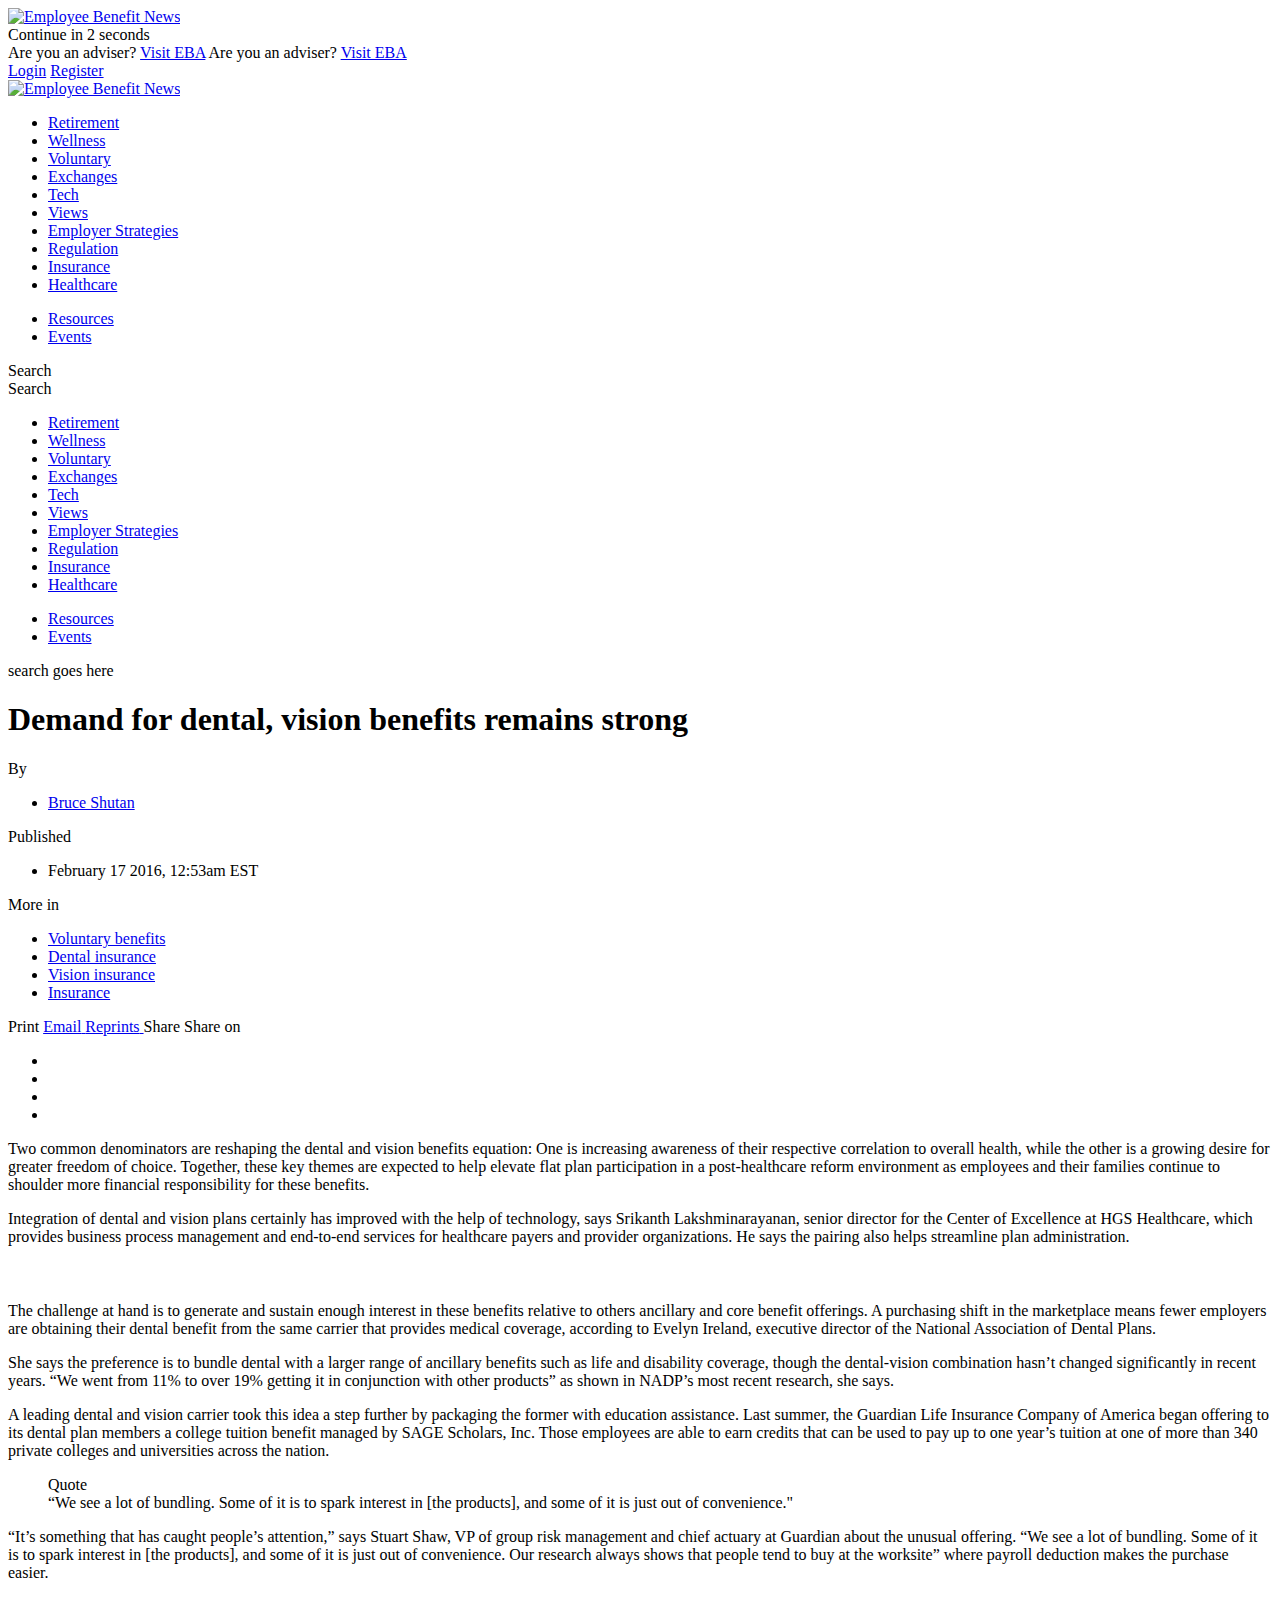
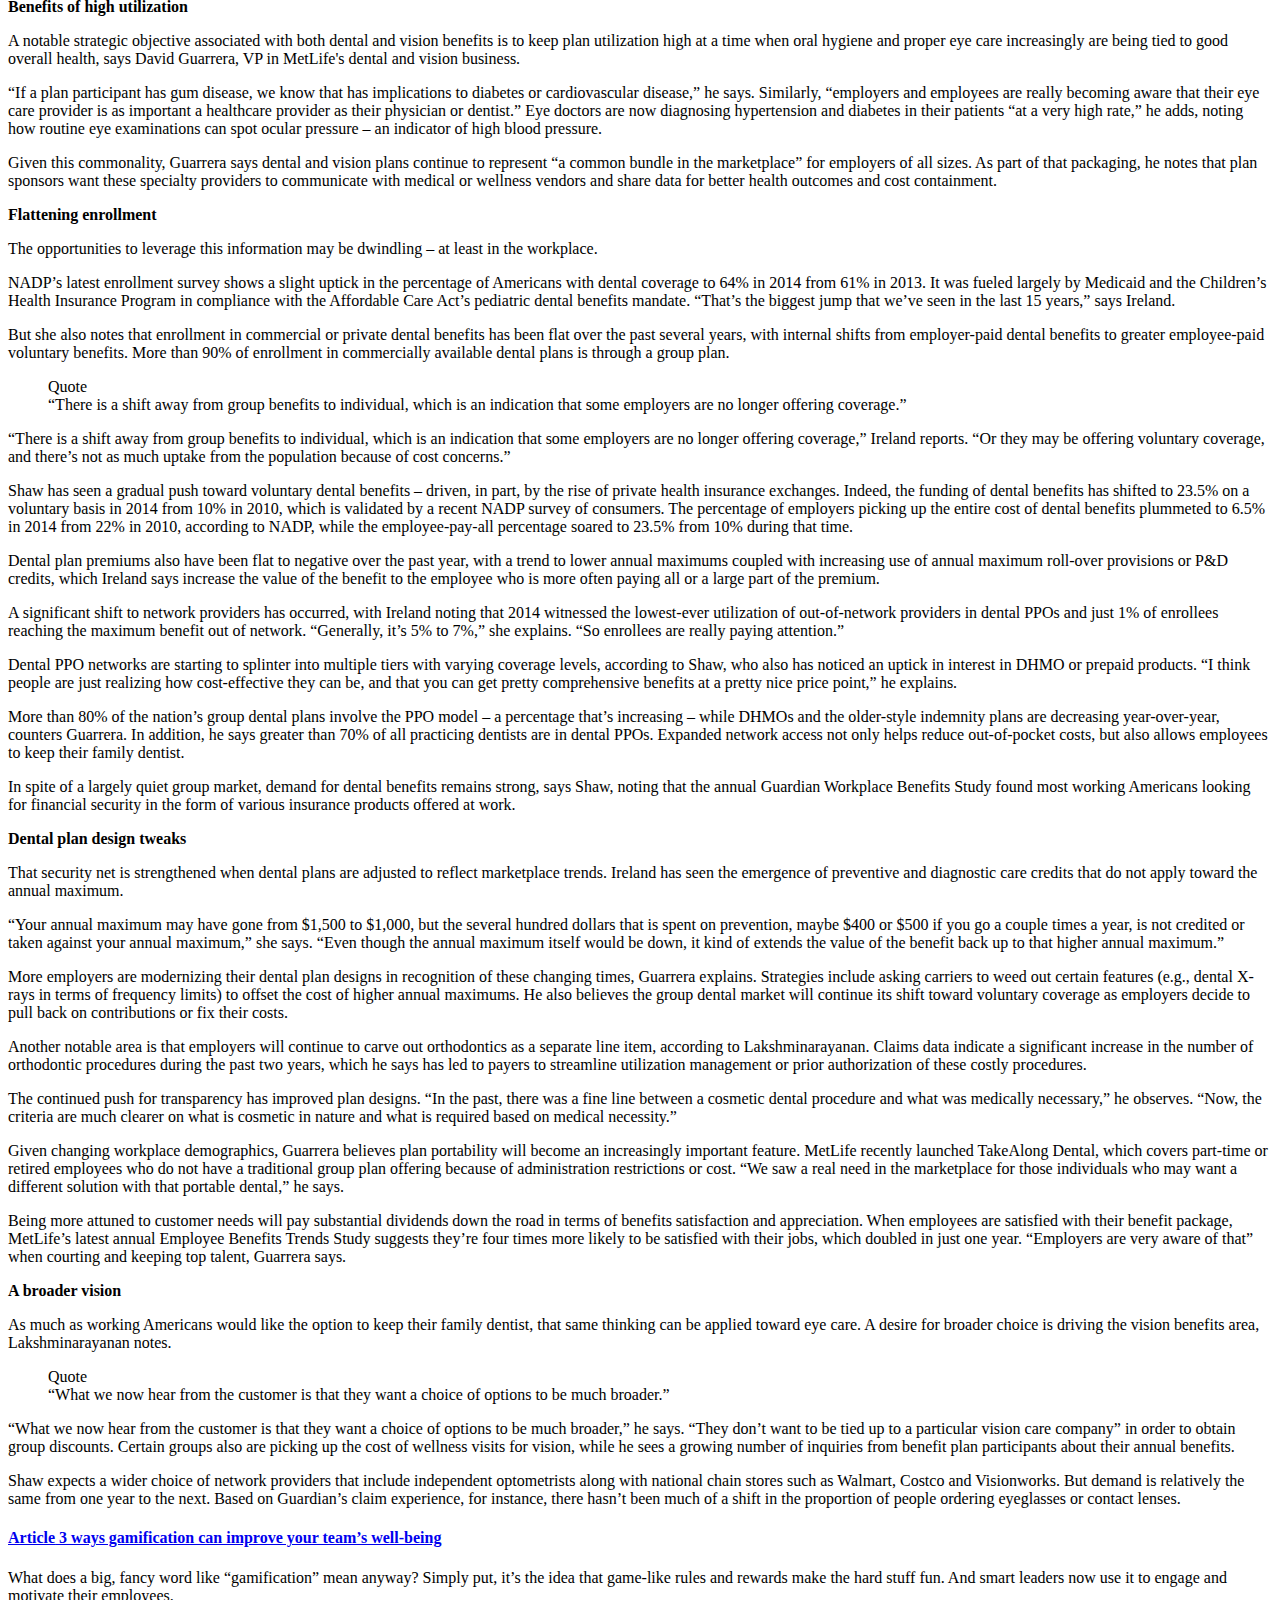
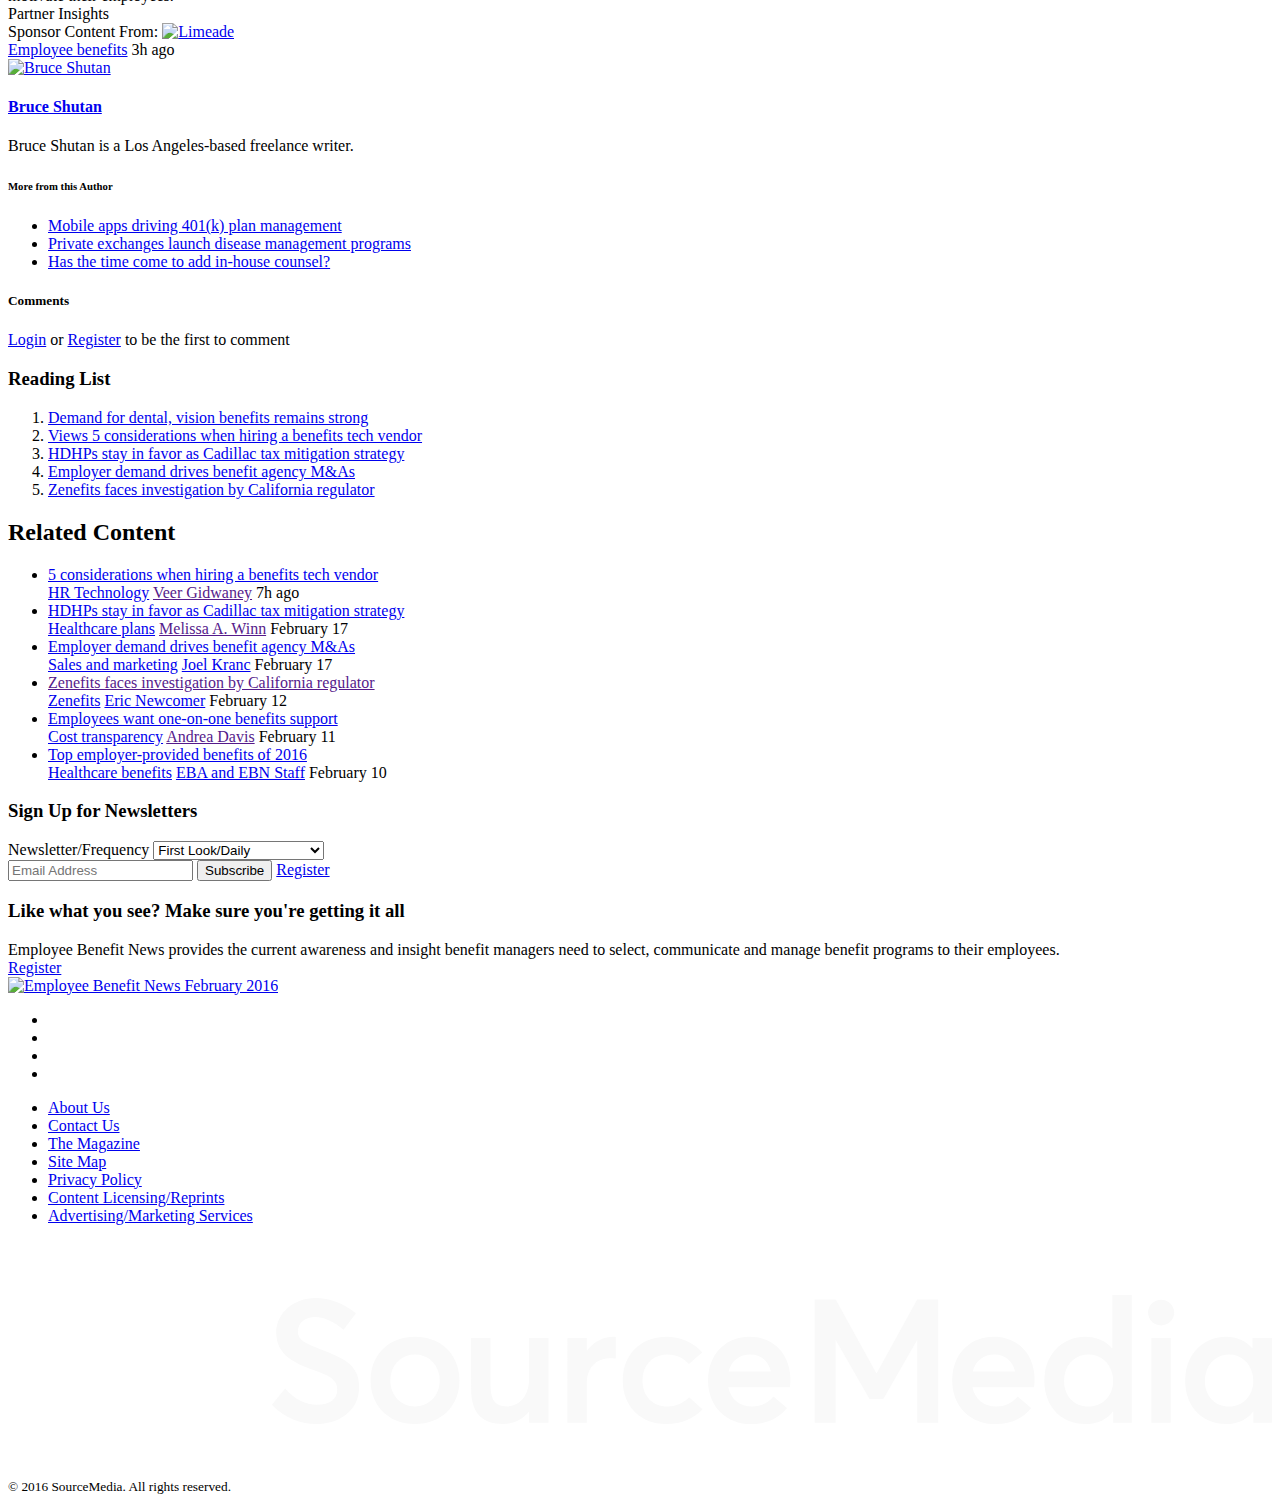
==== main.html @ 5bfadbed "First version, needs fixings" ====
<!DOCTYPE html>
<html lang="en">
    <head>
        <meta charset="UTF-8">


    <title>Demand for dental, vision benefits remains strong  | Employee Benefit News</title>



    <link rel="canonical" href="http://www.benefitnews.com/news/demand-for-dental-vision-benefits-remains-strong">



    <meta name="description" content="Even as employers increasingly shift the cost of these programs on to employees through voluntary plans, workers are seeing value in them." />



    <meta name="keywords" content="Voluntary benefits, Dental insurance, Vision insurance, Insurance" />
    <meta name="news_keywords" content="Voluntary benefits, Dental insurance, Vision insurance, Insurance" />



    <meta  http-equiv="X-UA-Compatible" content="IE=edge" />


    <meta  name="viewport" content="width=device-width, initial-scale=1" />


    <meta  property="og:site_name" content="Employee Benefit News" />


    <meta  property="fb:app_id" content="1538398496471831" />


    <meta  property="og:title" content="Demand for dental, vision benefits remains strong" />


    <meta  property="og:description" content="Even as employers increasingly shift the cost of these programs on to employees through voluntary plans, workers are seeing value in them." />


    <meta  name="storyId" content="00000152-edc4-d833-a5d7-ede5f7530000" />


    <meta  name="sailthru.title" content="Demand for dental, vision benefits remains strong" />


    <meta  name="sailthru.description" content="Even as employers increasingly shift the cost of these programs on to employees through voluntary plans, workers are seeing value in them." />


    <meta  name="sailthru.image.full" content="https://assets.sourcemedia.com/4b/da/1d627c4e414a996934ebe838579e/ebn-dental-2-17-19.png" />


    <meta  name="displaytag" content="Voluntary benefits" />


    <meta  name="sailthru.tags" content="Voluntary benefits, Dental insurance, Vision insurance, Insurance" />


    <meta  name="featured" content="0" />


    <meta  name="sailthru.date" content="2016-02-17T00:53:54.456-05:00" />


    <meta  name="sailthru.expire_date" content="2016-03-17T00:53:54.456-04:00" />


    <meta  name="contentprefix" content="Article" />


    <meta  property="og:type" content="article" />


    <meta  property="og:image" content="https://assets.sourcemedia.com/4b/da/1d627c4e414a996934ebe838579e/ebn-dental-2-17-19.png" />


    <meta  property="og:url" content="http://www.benefitnews.com/news/demand-for-dental-vision-benefits-remains-strong" />


    <meta  name="gptAdUnitPath" content="/16059533/EBNBenefitNews/Article" />


    <meta  name="sponsored" content="0" />




    <link  rel="shortcut icon" href="https://assets.sourcemedia.com/65/34/aade80374edbbd5178bf1bf6a55a/favicon-ebn-2x.png" />




    
    <link  rel="stylesheet" type="text/css" href="https://assets.sourcemedia.com/resource/assets/styles/site-ebn.min.88be3efdb0f319ea8cb0c56b8d8566da.gz.css" />

    <link rel="stylesheet" type="text/css" href="css/addendum.css" />

    
    <style  type="text/css">.more-features ul li.sponsored { min-height: 460px; }
.sponsored .feed-item { background: #FFF; }</style>





    <script  type="text/javascript" src="https://assets.sourcemedia.com/resource/assets/scripts/main.min.81ff3a2bd221b03bc8bfc72e9da7dbcb.gz.js"></script>


    <script  type="text/javascript">
/* -- Sailthru Horizon --*/
(function() {
        function loadHorizon() {
            var s = document.createElement('script');
            s.type = 'text/javascript';
            s.async = true;
            s.src = location.protocol + '//ak.sail-horizon.com/horizon/v1.js';
            var x = document.getElementsByTagName('script')[0];
            x.parentNode.insertBefore(s, x);
        }
        loadHorizon();
        var oldOnLoad = window.onload;
        window.onload = function() {
            if (typeof oldOnLoad === 'function') {
                oldOnLoad();
            }
            Sailthru.setup({
                domain: 'horizon.email.benefitnews.com',
                useStoredTags: false
            });
        };
    })();</script>


    <script  type="text/javascript">(function() {
var useSSL = 'https:' == document.location.protocol;
var src = (useSSL ? 'https:' : 'http:') + '//www.googletagservices.com/tag/js/gpt.js';
document.write('<scr' + 'ipt src="' + src + '"></scr' + 'ipt>');
})();
</script>


    <script  type="text/javascript">
    var slot_collapsed_header1 = googletag.defineSlot('/16059533/EBNBenefitNews/Article', [[728,90],[970,91],[970,90],[970,250]], 'gpt-ad-collapsed_header1')
        .addService(googletag.pubads())
        .setTargeting('pos', 'collapsed_header1');
    var slot_bigbox1 = googletag.defineSlot('/16059533/EBNBenefitNews/Article', [[300,250],[300,600]], 'gpt-ad-bigbox1')
        .addService(googletag.pubads())
        .setTargeting('pos', 'bigbox1');
    var slot_bigbox2 = googletag.defineSlot('/16059533/EBNBenefitNews/Article', [[300,250],[300,600]], 'gpt-ad-bigbox2')
        .addService(googletag.pubads())
        .setTargeting('pos', 'bigbox2');
    googletag.pubads().setTargeting('topics', ["voluntary-benefits","dental-insurance","vision-insurance","insurance"]);
    googletag.pubads().setTargeting('storyID', '00000152-edc4-d833-a5d7-ede5f7530000');
    googletag.pubads().enableAsyncRendering();
    googletag.pubads().enableSingleRequest();
    googletag.enableServices();
</script>


    <script  type="text/javascript">(function(i,s,o,g,r,a,m){i['GoogleAnalyticsObject']=r;i[r]=i[r]||function(){
(i[r].q=i[r].q||[]).push(arguments)},i[r].l=1*new Date();a=s.createElement(o),
m=s.getElementsByTagName(o)[0];a.async=1;a.src=g;m.parentNode.insertBefore(a,m)
})(window,document,'script','//www.google-analytics.com/analytics.js','ga');
ga('create', 'UA-219761-37', 'benefitnews.com')</script>


    <script  type="text/javascript">
var dimension1 = "Bruce Shutan";

var dimension3 = "non-registered-user";

var dimension5 = "FreeWithReg";

var dimension8 = "20";

var dimension9 = "20160217";

var dimension10 = "Voluntary benefits, Dental insurance, Vision insurance, Insurance";

var dimension14 = "1770";

var dimension15 = "Article";

var dimension17 = "Voluntary benefits, Dental insurance, Vision insurance, Insurance";

var dimension20 = "Landing/Clicked";
</script>


    <script  type="text/javascript">$( document ).ready(function() {
    $.getScript( "https://assets.sourcemedia.com/9f/2f/3320f2b54165826a175988977bac/trunk8.js", function() {
        $('.sponsored > .feed-item > .item-body').trunk8({
  			lines: 4,
            side: "right",
            splitOn: " ",
            tooltip: false
		});
	});

	function GetIEVersion() {
      var sAgent = window.navigator.userAgent;
      var Idx = sAgent.indexOf("MSIE");
      if (Idx > 0)
        return parseInt(sAgent.substring(Idx+ 5, sAgent.indexOf(".", Idx)));
      else if (!!navigator.userAgent.match(/Trident\/7\./)) 
        return 11;
      else
        return 0;
    }
	if (GetIEVersion() < 11 && GetIEVersion() !== 0) {
	   	$('<div style="width:80%;text-align:center;font-weight:bold;font-size:1.4em;margin: 20px auto;padding:">Employee Benefit News now only supports Internet Explorer 11 and above. <br/>Please upgrade your browser.<br/> Learn more: <a style="white-space:nowrap;" href="https://www.microsoft.com/en-us/WindowsForBusiness/End-of-IE-support">https://www.microsoft.com/en-us/WindowsForBusiness/End-of-IE-support</a></div>').insertBefore('.site-header-wrapper');
	}
});</script>



    </head>
    <body class="ebn">

        
            <div class="floating-sheet  sm-welcome-ad"
    data-sm-floating-sheet
    data-sm-floating-sheet-options='{"preloaded":true}'>
    <div class="floating-sheet-header">
        <div class="floating-sheet-title">
            
                <a  href="/" data-cms-ai="0">
<img  alt="Employee Benefit News" src="https://assets.sourcemedia.com/34/53/56f3eb084b8093c558eae440c6ab/ebn.png" />

    

</a>
            
        </div>
        
            <div class="floating-sheet-button--alt" data-countdown="2" data-sm-welcome-ad>
                <span class="text">Continue in <span class="duration">2</span> seconds</span>
                
            </div>
        
    </div>

    <div class="floating-sheet-content">
        
            <div
    
    class="sm-advertisement"
    data-sm-google-ad
    data-sm-google-ad-options='{
        "id":"gpt-ad-welcomead",
        "position":"welcomead",
        "sizes":"[[640,480]]",
        "deferRendering":true
        , "suppressAddSlot":true
    }'>
</div>

        
    </div>
</div>

        

        
    
<div class="site-header-wrapper-spacer">
<div class="site-header-wrapper"
	data-sm-site-header
	data-sm-site-header-options='{"dropdownLabel":"All Sections"}'
	>

    <div class="site-header-ad-wrapper">
        <div class="ad"><div id="gpt-ad-collapsed_header1">
    <script type="text/javascript">
        googletag.cmd.push(function() {
            googletag.display('gpt-ad-collapsed_header1');
        });
    </script>
</div>
</div>
    </div>

	<div class="site-header-tophat">
		<div class="tophat-registration-wrapper sm-two-col-flex">
			<div class="sm-col-left">
				<span class="tophat-cta-text tophat-cta-text--long">Are you an adviser? <a href="http://www.employeebenefitadviser.com" target="_blank" data-cms-ai="0">Visit EBA</a></span>

				<span class="tophat-cta-text tophat-cta-text--short">Are you an adviser? <a href="http://www.employeebenefitadviser.com" target="_blank" data-cms-ai="0">Visit EBA</a></span>

			</div>

			
				<div class="sm-col-right">
				
    
        <a  href="#" title="Login" data-sm-user-login data-sm-user-login-content-url="https://www.benefitnews.com/auth/login" data-cms-ai="0">Login</a>
    




    <a  href="#" title="Register" data-sm-user-register data-sm-user-register-content-url="https://www.benefitnews.com/auth/register" data-cms-ai="0">Register</a>


				</div>
			
		</div>
	</div>

	<div class="site-header">
		<div class="site-header-btn site-header-btn--menu" data-action-state="open">
			<i class="icon"></i>
		</div>

		
		<div class="site-header-logo">
			<a  href="/" data-cms-ai="0">
<img  src="https://assets.sourcemedia.com/34/53/56f3eb084b8093c558eae440c6ab/ebn.png" alt="Employee Benefit News" />

    

</a>
		</div>
		

		<div class="site-header-nav site-header-nav--noflex">
			
				
<ul class="list header-nav-list header-nav-list--primary">
	
		<li><a  href="//www.benefitnews.com/retirement" data-cms-ai="0">Retirement</a></li>
	
		<li><a  href="//www.benefitnews.com/wellness" data-cms-ai="0">Wellness</a></li>
	
		<li><a  href="//www.benefitnews.com/voluntary" data-cms-ai="0">Voluntary</a></li>
	
		<li><a  href="//www.benefitnews.com/exchanges" data-cms-ai="0">Exchanges</a></li>
	
		<li><a  href="//www.benefitnews.com/technology" data-cms-ai="0">Tech</a></li>
	
		<li><a  href="//www.benefitnews.com/opinion" data-cms-ai="0">Views</a></li>
	
		<li><a  href="//www.benefitnews.com/employer-strategies" data-cms-ai="0">Employer Strategies</a></li>
	
		<li><a  href="//www.benefitnews.com/regulation" data-cms-ai="0">Regulation</a></li>
	
		<li><a  href="//www.benefitnews.com/insurance" data-cms-ai="0">Insurance</a></li>
	
		<li><a  href="//www.benefitnews.com/healthcare" data-cms-ai="0">Healthcare</a></li>
	
</ul>

			

			
				
<ul class="list header-nav-list header-nav-list--secondary">
	
		<li><a  href="//www.benefitnews.com/resources" data-cms-ai="0">Resources</a></li>
	
		<li><a  href="//www.benefitnews.com/events" data-cms-ai="0">Events</a></li>
	
</ul>

			
		</div>

		
            <div class="site-header-btn site-header-btn--search"
    data-sm-content-teaser
    data-sm-content-teaser-options='{
        "title":"&lt;img src=&#x27;https://assets.sourcemedia.com/34/53/56f3eb084b8093c558eae440c6ab/ebn.png&#x27; /&gt;",
        "target":"_dom",
        "contentUrl":"//www.benefitnews.com/search?_viewType=searchInput"
    }'>
    <i class="icon-search"></i>
    <span class="label">Search</span>
</div>

        

		
	</div>

	<div class="site-header-overlay site-header-overlay--nav" data-toggle-state="off">
		<div class="nav-overlay-btn--search">
			<div class="site-header-btn site-header-btn--search"
    data-sm-content-teaser
    data-sm-content-teaser-options='{
        "title":"&lt;img src=&#x27;https://assets.sourcemedia.com/34/53/56f3eb084b8093c558eae440c6ab/ebn.png&#x27; /&gt;",
        "target":"_dom",
        "contentUrl":"//www.benefitnews.com/search?_viewType=searchInput"
    }'>
    <i class="icon-search"></i>
    <span class="label">Search</span>
</div>

		</div>

		
			
<ul class="list header-nav-list header-nav-list--primary">
	
		<li><a  href="//www.benefitnews.com/retirement" data-cms-ai="0">Retirement</a></li>
	
		<li><a  href="//www.benefitnews.com/wellness" data-cms-ai="0">Wellness</a></li>
	
		<li><a  href="//www.benefitnews.com/voluntary" data-cms-ai="0">Voluntary</a></li>
	
		<li><a  href="//www.benefitnews.com/exchanges" data-cms-ai="0">Exchanges</a></li>
	
		<li><a  href="//www.benefitnews.com/technology" data-cms-ai="0">Tech</a></li>
	
		<li><a  href="//www.benefitnews.com/opinion" data-cms-ai="0">Views</a></li>
	
		<li><a  href="//www.benefitnews.com/employer-strategies" data-cms-ai="0">Employer Strategies</a></li>
	
		<li><a  href="//www.benefitnews.com/regulation" data-cms-ai="0">Regulation</a></li>
	
		<li><a  href="//www.benefitnews.com/insurance" data-cms-ai="0">Insurance</a></li>
	
		<li><a  href="//www.benefitnews.com/healthcare" data-cms-ai="0">Healthcare</a></li>
	
</ul>

		

		
			
<ul class="list header-nav-list header-nav-list--secondary">
	
		<li><a  href="//www.benefitnews.com/resources" data-cms-ai="0">Resources</a></li>
	
		<li><a  href="//www.benefitnews.com/events" data-cms-ai="0">Events</a></li>
	
</ul>

		
	</div>

	<div class="site-header-overlay site-header-overlay--search" data-toggle-state"off">
		search goes here
	</div>
</div>
</div>




    <div  class="article-page">
	
        
<div class="wrapper skin-light-background"  data-content-type="article">
	<div class="bsp-container">

	

	<div class="bsp-row sm-flexbox">

		<div class="bsp-column-flex sm-column-flex">
			
				<article class="bsp-container" data-sm-article>

	
		<header>
	
		<div class="bsp-page-title-wrapper">
	<h1 class="bsp-page-title title-small">
		
		Demand for dental, vision benefits remains strong
	</h1>
</div>
	
</header>
	

	<div class="bsp-row">

		<div class="article-first">
			
				
    
		<div class="bsp-tags">
    <div class="bsp-tag-list-title">By</div>
    <ul class="bsp-tag-list">
        
            <li><a class="bsp-tag" href="//www.benefitnews.com/author/bruce-shutan" data-cms-ai="0">Bruce Shutan</a></li>
        
    </ul>
</div>

	
		<div class="bsp-tags">
    <div class="bsp-tag-list-title">Published</div>
    <ul class="bsp-tag-list">
        
            <li>February 17 2016, 12:53am EST</li>
        
    </ul>
</div>

	
		<div class="bsp-tags">
    <div class="bsp-tag-list-title">More in</div>
    <ul class="bsp-tag-list">
        
            <li><a class="bsp-tag" href="/tag/voluntary-benefits" data-cms-ai="0">Voluntary benefits</a></li>
        
            <li><a class="bsp-tag" href="/tag/dental-insurance" data-cms-ai="0">Dental insurance</a></li>
        
            <li><a class="bsp-tag" href="/tag/vision-insurance" data-cms-ai="0">Vision insurance</a></li>
        
            <li><a class="bsp-tag" href="/tag/insurance" data-cms-ai="0">Insurance</a></li>
        
    </ul>
</div>

	

			
		</div>

		<div class="article-body">
			
				<div class="action-bar action-bar-size--large">
    
        <a
    
     
    class="action action-size--large"
    data-sm-action-print data-cms-ai="0">
    <i class="icon icon-print"></i>
    <span class="label">Print</span>
    
</a>

    
        <a
    href="mailto:?subject=Demand%20for%20dental%2C%20vision%20benefits%20remains%20strong&amp;body=Even%20as%20employers%20increasingly%20shift%20the%20cost%20of%20these%20programs%20on%20to%20employees%20through%20voluntary%20plans%2C%20workers%20are%20seeing%20value%20in%20them.%0A%0Ahttp://www.benefitnews.com/news/demand-for-dental-vision-benefits-remains-strong"
     
    class="action action-size--large"
    data-sm-action-email data-cms-ai="0">
    <i class="icon icon-email"></i>
    <span class="label">Email</span>
    
</a>

    
        <a
    href="http://www.sourcemediareprints.com/"
    target="_blank" 
    class="action action-size--large"
    data-sm-action-reprint data-cms-ai="0">
    <i class="icon icon-reprint"></i>
    <span class="label">Reprints</span>
    
</a>

    
        <a
    
     
    class="action action-size--large"
    data-sm-action-share data-cms-ai="0">
    <i class="icon icon-share"></i>
    <span class="label">Share</span>
    
        <span class="share-links-wrapper">

	<span class="share-links-title">Share on</span>

	<ul class="share-links" data-bsp-share
    	data-bsp-share-options='{
    			"description":"Even as employers increasingly shift the cost of these programs on to employees through voluntary plans, workers are seeing value in them.",
    			"image":"https://assets.sourcemedia.com/4b/da/1d627c4e414a996934ebe838579e/ebn-dental-2-17-19.png",
    			"title":"Demand for dental, vision benefits remains strong",
    			"url":"http://www.benefitnews.com/news/demand-for-dental-vision-benefits-remains-strong",
    			"redirectUrl":"http://www.benefitnews.com/news/demand-for-dental-vision-benefits-remains-strong",
    			"iconClass":"icon",
    			"serviceProps":{
					
						"linkedin": {
							
							"title": "",
							"caption": "",
							"description": "",
							"linkText" : "<span>linkedin</span>"
						}
						,
					
						"twitter": {
							
							"title": "",
							"caption": "Demand for dental, vision benefits remains strong",
							"description": "",
							"linkText" : "<span>twitter</span>"
						}
						,
					
						"facebook": {
							"appId": "1538398496471831",
							"title": "",
							"caption": "",
							"description": "",
							"linkText" : "<span>facebook</span>"
						}
						,
					
						"google": {
							
							"title": "",
							"caption": "",
							"description": "",
							"linkText" : "<span>google</span>"
						}
						
					
    			},
                "sharingClass"       : "share-link",
                "serviceClassBefore" : ""
    		}'>
		
			
				<li class="linkedin-share">
    
</li>

			
		
			
				<li class="twitter-share">
    
</li>

			
		
			
				<li class="facebook-share">
    
</li>

			
		
			
				<li class="google-share">
    
</li>

			
		
	</ul>
</span>

    
</a>

    
</div>

			
				<p>Two common denominators are reshaping the dental and vision benefits equation: One is increasing awareness of their respective correlation to overall health, while the other is a growing desire for greater freedom of choice. Together, these key themes are expected to help elevate flat plan participation in a post-healthcare reform environment as employees and their families continue to shoulder more financial responsibility for these benefits. </p><p>Integration of dental and vision plans certainly has improved with the help of technology, says Srikanth Lakshminarayanan, senior director for the Center of Excellence at HGS Healthcare, which provides business process management and end-to-end services for healthcare payers and provider organizations. He says the pairing also helps streamline plan administration.</p>

			
				
<div class="mod-enhancement e-full-width">
	<figure class="image">
	

	 
<img  src="https://assets.sourcemedia.com/dims4/default/59a8424/2147483647/resize/680x%3E/quality/90/?url=https%3A%2F%2Fassets.sourcemedia.com%2F4b%2Fda%2F1d627c4e414a996934ebe838579e%2Febn-dental-2-17-19.png" alt />

    

 

	
	<figcaption>
		<h5>
</h5>


	</figcaption>
	
</figure>
</div>

			
				<p>The challenge at hand is to generate and sustain enough interest in these benefits relative to others ancillary and core benefit offerings. A purchasing shift in the marketplace means fewer employers are obtaining their dental benefit from the same carrier that provides medical coverage, according to Evelyn Ireland, executive director of the National Association of Dental Plans. </p><p>She says the preference is to bundle dental with a larger range of ancillary benefits such as life and disability coverage, though the dental-vision combination hasn’t changed significantly in recent years. “We went from 11% to over 19% getting it in conjunction with other products” as shown in NADP’s most recent research, she says. </p><p>A leading dental and vision carrier took this idea a step further by packaging the former with education assistance. Last summer, the Guardian Life Insurance Company of America began offering to its dental plan members a college tuition benefit managed by SAGE Scholars, Inc. Those employees are able to earn credits that can be used to pay up to one year’s tuition at one of more than 340 private colleges and universities across the nation.</p>

			
				
<div class="mod-enhancement e-full-width">
	<blockquote class="bsp-component sm-blockquote">
	<span class="eyebrow">Quote</span>
	<div class="content">
	 “We see a lot of bundling. Some of it is to spark interest in [the products], and some of it is just out of convenience.&quot;
	</div>


	
	
</blockquote>
</div>

			
				<p>“It’s something that has caught people’s attention,” says Stuart Shaw, VP of group risk management and chief actuary at Guardian about the unusual offering. “We see a lot of bundling. Some of it is to spark interest in [the products], and some of it is just out of convenience. Our research always shows that people tend to buy at the worksite” where payroll deduction makes the purchase easier. </p><p><b style="mso-bidi-font-weight:
normal">Benefits of high utilization</b></p><p>A notable strategic objective associated with both dental and vision benefits is to keep plan utilization high at a time when oral hygiene and proper eye care increasingly are being tied to good overall health, says David Guarrera, VP in MetLife's dental and vision business. </p><p>“If a plan participant has gum disease, we know that has implications to diabetes or cardiovascular disease,” he says. Similarly, “employers and employees are really becoming aware that their eye care provider is as important a healthcare provider as their physician or dentist.” Eye doctors are now diagnosing hypertension and diabetes in their patients “at a very high rate,” he adds, noting how routine eye examinations can spot ocular pressure – an indicator of high blood pressure. </p><p>Given this commonality, Guarrera says dental and vision plans continue to represent “a common bundle in the marketplace” for employers of all sizes. As part of that packaging, he notes that plan sponsors want these specialty providers to communicate with medical or wellness vendors and share data for better health outcomes and cost containment.</p><p><b style="mso-bidi-font-weight:
normal">Flattening enrollment</b></p><p>The opportunities to leverage this information may be dwindling – at least in the workplace. </p><p>NADP’s latest enrollment survey shows a slight uptick in the percentage of Americans with dental coverage to 64% in 2014 from 61% in 2013. It was fueled largely by Medicaid and the Children’s Health Insurance Program in compliance with the Affordable Care Act’s pediatric dental benefits mandate. “That’s the biggest jump that we’ve seen in the last 15 years,” says Ireland. </p><p>But she also notes that enrollment in commercial or private dental benefits has been flat over the past several years, with internal shifts from employer-paid dental benefits to greater employee-paid voluntary benefits. More than 90% of enrollment in commercially available dental plans is through a group plan. </p>

			
				
<div class="mod-enhancement e-full-width">
	<blockquote class="bsp-component sm-blockquote">
	<span class="eyebrow">Quote</span>
	<div class="content">
	“There is a shift away from group benefits to individual, which is an indication that some employers are no longer offering coverage.”
	</div>


	
	
</blockquote>
</div>

			
				<p>“There is a shift away from group benefits to individual, which is an indication that some employers are no longer offering coverage,” Ireland reports. “Or they may be offering voluntary coverage, and there’s not as much uptake from the population because of cost concerns.” </p><p>Shaw has seen a gradual push toward voluntary dental benefits – driven, in part, by the rise of private health insurance exchanges. Indeed, the funding of dental benefits has shifted to 23.5% on a voluntary basis in 2014 from 10% in 2010, which is validated by a recent NADP survey of consumers. The percentage of employers picking up the entire cost of dental benefits plummeted to 6.5% in 2014 from 22% in 2010, according to NADP, while the employee-pay-all percentage soared to 23.5% from 10% during that time. </p><p>Dental plan premiums also have been flat to negative over the past year, with a trend to lower annual maximums coupled with increasing use of annual maximum roll-over provisions or P&amp;D credits, which Ireland says increase the value of the benefit to the employee who is more often paying all or a large part of the premium.</p><p>A significant shift to network providers has occurred, with Ireland noting that 2014 witnessed the lowest-ever utilization of out-of-network providers in dental PPOs and just 1% of enrollees reaching the maximum benefit out of network. “Generally, it’s 5% to 7%,” she explains. “So enrollees are really paying attention.”</p><p>Dental PPO networks are starting to splinter into multiple tiers with varying coverage levels, according to Shaw, who also has noticed an uptick in interest in DHMO or prepaid products. “I think people are just realizing how cost-effective they can be, and that you can get pretty comprehensive benefits at a pretty nice price point,” he explains. </p><p>More than 80% of the nation’s group dental plans involve the PPO model – a percentage that’s increasing – while DHMOs and the older-style indemnity plans are decreasing year-over-year, counters Guarrera. In addition, he says greater than 70% of all practicing dentists are in dental PPOs. Expanded network access not only helps reduce out-of-pocket costs, but also allows employees to keep their family dentist. </p><p>In spite of a largely quiet group market, demand for dental benefits remains strong, says Shaw, noting that the annual Guardian Workplace Benefits Study found most working Americans looking for financial security in the form of various insurance products offered at work.</p><p><b style="mso-bidi-font-weight:
normal">Dental plan design tweaks</b></p><p>That security net is strengthened when dental plans are adjusted to reflect marketplace trends. Ireland has seen the emergence of preventive and diagnostic care credits that do not apply toward the annual maximum. </p><p>“Your annual maximum may have gone from $1,500 to $1,000, but the several hundred dollars that is spent on prevention, maybe $400 or $500 if you go a couple times a year, is not credited or taken against your annual maximum,” she says. “Even though the annual maximum itself would be down, it kind of extends the value of the benefit back up to that higher annual maximum.”</p><p>More employers are modernizing their dental plan designs in recognition of these changing times, Guarrera explains. Strategies include asking carriers to weed out certain features (e.g., dental X-rays in terms of frequency limits) to offset the cost of higher annual maximums. He also believes the group dental market will continue its shift toward voluntary coverage as employers decide to pull back on contributions or fix their costs. </p><p>Another notable area is that employers will continue to carve out orthodontics as a separate line item, according to Lakshminarayanan. Claims data indicate a significant increase in the number of orthodontic procedures during the past two years, which he says has led to payers to streamline utilization management or prior authorization of these costly procedures. </p><p>The continued push for transparency has improved plan designs. “In the past, there was a fine line between a cosmetic dental procedure and what was medically necessary,” he observes. “Now, the criteria are much clearer on what is cosmetic in nature and what is required based on medical necessity.”</p><p>Given changing workplace demographics, Guarrera believes plan portability will become an increasingly important feature. MetLife recently launched TakeAlong Dental, which covers part-time or retired employees who do not have a traditional group plan offering because of administration restrictions or cost. “We saw a real need in the marketplace for those individuals who may want a different solution with that portable dental,” he says.</p><p>Being more attuned to customer needs will pay substantial dividends down the road in terms of benefits satisfaction and appreciation. When employees are satisfied with their benefit package, MetLife’s latest annual Employee Benefits Trends Study suggests they’re four times more likely to be satisfied with their jobs, which doubled in just one year. “Employers are very aware of that” when courting and keeping top talent, Guarrera says. </p><p><b style="mso-bidi-font-weight:
normal">A broader vision</b></p><p>As much as working Americans would like the option to keep their family dentist, that same thinking can be applied toward eye care. A desire for broader choice is driving the vision benefits area, Lakshminarayanan notes. </p>

			
				
<div class="mod-enhancement e-full-width">
	<blockquote class="bsp-component sm-blockquote">
	<span class="eyebrow">Quote</span>
	<div class="content">
	“What we now hear from the customer is that they want a choice of options to be much broader.”
	</div>


	
	
</blockquote>
</div>

			
				<p>“What we now hear from the customer is that they want a choice of options to be much broader,” he says. “They don’t want to be tied up to a particular vision care company” in order to obtain group discounts. Certain groups also are picking up the cost of wellness visits for vision, while he sees a growing number of inquiries from benefit plan participants about their annual benefits.</p><p>Shaw expects a wider choice of network providers that include independent optometrists along with national chain stores such as Walmart, Costco and Visionworks. But demand is relatively the same from one year to the next. Based on Guardian’s claim experience, for instance, there hasn’t been much of a shift in the proportion of people ordering eyeglasses or contact lenses. </p>

			
				
<div class="mod-enhancement e-left-pi sponsored">
	<div class="feed-item  ">
	
	<h4><a  href="//www.benefitnews.com/partnerinsights/Limeade/article/3-ways-gamification-can-improve-your-teams-well-being" target data-cms-ai="0">	
		<span>Article</span>
	
	3 ways gamification can improve your team’s well-being
</a></h4>
	

	

	

	

	
	<div class="item-body">
		What does a big, fancy word like “gamification” mean anyway? Simply put, it’s the idea that game-like rules and rewards make the hard stuff fun. And smart leaders now use it to engage and motivate their employees.

	</div>
	

	

	

	
		<div class="sponsored-by pi-sponsor">
	<span>Partner Insights<br>Sponsor Content From: 
</span>
	<a  href="http://www.limeade.com" target="_blank" data-cms-ai="0">
<img  src="https://assets.sourcemedia.com/dims4/default/e30f08a/2147483647/resize/200x%3E/quality/90/?url=https%3A%2F%2Fassets.sourcemedia.com%2Fe5%2F7a%2F892ecd444ae1b4e3d5c60afa9e92%2Flimeade.png" alt="Limeade" />

    

</a>
</div>
	

	
		<div class="item-meta">
			<div class="component-footer ">
	
	<span class="tag"><a  href="/tag/employee-benefits" data-cms-ai="0">Employee benefits</a></span>
	

	

	<span class="byline">
		

        <span class="timestamp">3h ago</span>
	</span>
</div>
		</div>
	

</div>
</div>

			
				<div class="author-module module">
	<div class="author-bio">
		
			<a  href="//www.benefitnews.com/author/bruce-shutan" title="Bruce Shutan" class="author-image" data-cms-ai="0">
<img  src="https://assets.sourcemedia.com/dims4/default/8953098/2147483647/thumbnail/70x70/quality/90/?url=https%3A%2F%2Fassets.sourcemedia.com%2Fcd%2F0c%2Fabca25604cc9b7c7974f13ae22d3%2Fbruce-shutan-2015-smiling.jpg" alt="Bruce Shutan" width="70" height="70" />

    

</a>
		
		<div class="bio">
			
				<h4><a  href="//www.benefitnews.com/author/bruce-shutan" data-cms-ai="0">Bruce Shutan</a></h4>
			

            
                <div>
                    Bruce Shutan is a Los Angeles-based freelance writer.

                </div>
            

            
		</div>
	</div>
	
	<div class="author-more">
		
			<h6>More from this Author</h6>

		
			
<ul class="list">
	
		<li><a  href="//www.benefitnews.com/news/mobile-apps-driving-401-k-plan-management" data-cms-ai="0">Mobile apps driving 401(k) plan management</a></li>
	
		<li><a  href="//www.benefitnews.com/news/how-private-exchanges-are-doing-disease-management" data-cms-ai="0">Private exchanges launch disease management programs</a></li>
	
		<li><a  href="//www.benefitnews.com/news/regulation/has-the-time-come-to-add-in-house-counsel-2748119-1.html" data-cms-ai="0">Has the time come to add in-house counsel?
</a></li>
	
</ul>

		
	</div>
	
</div>

			
		</div>

	</div>
</article>

			
				<div class="comments component" data-bsp-commenting>
    
    <h5 class="component-title">Comments</h5>
    

    <div class="commenting-content">

        
        <div class="comments-sign-in">
            <div class="comments-sign-in-text"><div class="component-group">
	
		<a  href="#" title="Login" data-sm-user-login data-sm-user-login-content-url="https://www.benefitnews.com/auth/login" data-cms-ai="0">Login</a>
	
		 or 
	
		<a  href="#" title="Register" data-sm-user-register data-sm-user-register-content-url="https://www.benefitnews.com/auth/register" data-cms-ai="0">Register</a>
	
		 to be the first to comment
	
</div>
</div>
            <ul class="comments-sign-in-choices">
                
            </ul>
        </div>
        

        

        
        <div class="comments-list-wrapper">

            <ul class="comments-list">
                
            </ul>
        </div>
        

        
    </div>
</div>
			
		</div>

		<div class="bsp-column-fixed-width sm-right-rail">
			
				<div id="gpt-ad-bigbox1">
    <script type="text/javascript">
        googletag.cmd.push(function() {
            googletag.display('gpt-ad-bigbox1');
        });
    </script>
</div>

			
				<div class="module mod-reading-list sticky" data-sm-reading-list>
	<h3 class="module-heading">Reading List</h3>
	
<ol class="list">
	
		<li class="current"><a class="reading-list-link" href="//www.benefitnews.com/news/demand-for-dental-vision-benefits-remains-strong" data-sm-reading-list-item-url="//www.benefitnews.com/news/demand-for-dental-vision-benefits-remains-strong?_viewType=ajax&amp;_adIdx=1" data-cms-ai="0">	
	Demand for dental, vision benefits remains strong
</a></li>
	
		<li><a class="reading-list-link" href="//www.benefitnews.com/opinion/5-considerations-when-hiring-a-benefits-tech-vendor" data-sm-reading-list-item-url="//www.benefitnews.com/opinion/5-considerations-when-hiring-a-benefits-tech-vendor?_viewType=ajax&amp;_adIdx=2" data-cms-ai="0">	
		<span>Views</span>
	
	5 considerations when hiring a benefits tech vendor
</a></li>
	
		<li><a class="reading-list-link" href="//www.benefitnews.com/HDHPs-stay-in-favor-as-Cadillac-tax-mitigation-strategy -EBN" data-sm-reading-list-item-url="//www.benefitnews.com/HDHPs-stay-in-favor-as-Cadillac-tax-mitigation-strategy -EBN?_viewType=ajax&amp;_adIdx=3" data-cms-ai="0">	
	HDHPs stay in favor as Cadillac tax mitigation strategy 
</a></li>
	
		<li><a class="reading-list-link" href="//www.benefitnews.com/Employer-demand-drives-benefit-agency-M&amp;As-EBN" data-sm-reading-list-item-url="//www.benefitnews.com/Employer-demand-drives-benefit-agency-M&amp;As-EBN?_viewType=ajax&amp;_adIdx=4" data-cms-ai="0">	
	Employer demand drives benefit agency M&As
</a></li>
	
		<li><a class="reading-list-link" href="null" data-sm-reading-list-item-url="null?_viewType=ajax&amp;_adIdx=5" data-cms-ai="0">	
	Zenefits faces investigation by California regulator

</a></li>
	
</ol>


	
</div>

			
				<div id="gpt-ad-bigbox2" class="sticky">
    <script type="text/javascript">
        googletag.cmd.push(function() {
            googletag.display('gpt-ad-bigbox2');
        });
    </script>
</div>

			
		</div>

	</div>
</div>

</div>
	
        
<div class="wrapper " >
	<div class="bsp-container">

	

	<div class="bsp-row sm-flexbox">

		<div class="bsp-column-flex sm-column-flex">
			
				

<div class="bsp-container">

	

	<div class="bsp-row">

		<div class="article-meta">
			
		</div>

		<div class="article-body">
			
				<div class="module mod-related-content">
	<h2 class="module-title"><span>Related Content</span></h2>

	
<ul class="list">
	
		<li><a  href="//www.benefitnews.com/opinion/5-considerations-when-hiring-a-benefits-tech-vendor" class="heading" data-cms-ai="0">5 considerations when hiring a benefits tech vendor</a>

<div class="small-print">
	
	<span class="tag"><a  href="/tag/hr-technology" data-cms-ai="0">HR Technology</a></span>
	

	

	<span class="byline">
		
			<a  href data-cms-ai="0">Veer Gidwaney</a>
		
		7h ago
	</span>
</div></li>
	
		<li><a  href="//www.benefitnews.com/HDHPs-stay-in-favor-as-Cadillac-tax-mitigation-strategy -EBN" class="heading" data-cms-ai="0">HDHPs stay in favor as Cadillac tax mitigation strategy </a>

<div class="small-print">
	
	<span class="tag"><a  href="/tag/healthcare-plans" data-cms-ai="0">Healthcare plans</a></span>
	

	

	<span class="byline">
		
			<a  href data-cms-ai="0">Melissa A. Winn</a>
		
		February 17
	</span>
</div></li>
	
		<li><a  href="//www.benefitnews.com/Employer-demand-drives-benefit-agency-M&amp;As-EBN" class="heading" data-cms-ai="0">Employer demand drives benefit agency M&As</a>

<div class="small-print">
	
	<span class="tag"><a  href="/tag/sales-and-marketing" data-cms-ai="0">Sales and marketing</a></span>
	

	

	<span class="byline">
		
			<a  href="//www.benefitnews.com/author/joel-kranc" data-cms-ai="0">Joel Kranc</a>
		
		February 17
	</span>
</div></li>
	
		<li><a  href class="heading" data-cms-ai="0">Zenefits faces investigation by California regulator
</a>

<div class="small-print">
	
	<span class="tag"><a  href="/organization/zenefits" data-cms-ai="0">Zenefits</a></span>
	

	

	<span class="byline">
		
			<a  href="//www.employeebenefitadviser.com/author/eric-newcomer" data-cms-ai="0"> Eric Newcomer</a>
		
		February 12
	</span>
</div></li>
	
		<li><a  href="//www.benefitnews.com/news/employees-want-one-on-one-benefits-support" class="heading" data-cms-ai="0">Employees want one-on-one benefits support</a>

<div class="small-print">
	
	<span class="tag"><a  href="/tag/cost-transparency" data-cms-ai="0">Cost transparency</a></span>
	

	

	<span class="byline">
		
			<a  href data-cms-ai="0">Andrea Davis</a>
		
		February 11
	</span>
</div></li>
	
		<li><a  href="//www.benefitnews.com/slideshow/top-employer-provided-benefits-of-2016" class="heading" data-cms-ai="0">Top employer-provided benefits of 2016</a>

<div class="small-print">
	
	<span class="tag"><a  href="/tag/healthcare-benefits" data-cms-ai="0">Healthcare benefits</a></span>
	

	

	<span class="byline">
		
			<a  href="/author/eba-and-ebn-staff" data-cms-ai="0">EBA and EBN Staff</a>
		
		February 10
	</span>
</div></li>
	
</ul>

</div>
			
		</div>

	</div>
</div>
			
		</div>

		<div class="bsp-column-fixed-width sm-right-rail">
			
		</div>

	</div>
</div>

</div>
	
</div>



<div>
	
        <div class="site-footer skin-dark">
	<div class="bsp-container">

		
            <div class="module mod-newsletter skin-dark-background">
    <form class="mod-newsletter-form"
          data-sm-newsletter-signup-form
          action="/_newsletter-signup">
    	<div class="promo-text">
    		
    		  <h3 class="module-header">Sign Up for Newsletters</h3>
    		
            <div class="newsletter-name">
                <i class="icon icon-arrow_drop_down styled-select-dropdown"></i>
                <div class="form-select  styled-select">

    

    
        <label 
 for="ica3bf04e06064be59b434a225900c518">
        Newsletter/Frequency
    

    <select id="ica3bf04e06064be59b434a225900c518" name="newsletterTableName"  >
        
            <option value="EBN Daily">First Look/Daily</option>
        
            <option value="EBN_Views">Second Take/Daily</option>
        
            <option value="EBN_NEW_Health_Care">Healthcare/Weekly</option>
        
            <option value="EBN_Voluntary_FINAL">Voluntary/Weekly</option>
        
            <option value="EBN_Wellness">Wellness/Weekly</option>
        
            <option value="EBN_NEW_Retirement">Retirement/Daily</option>
        
            <option value="EBN_Exchanges_FINAL">Exchanges/3xWeek</option>
        
            <option value="EBN Insurance Newscast">Insurance/3xWeek</option>
        
            <option value="EBN_Best of the week">Best of the Week/Weekly</option>
        
            <option value="EBN Intraday">Alert/Real-time</option>
        
    </select>

    
         
        </label>
    

</div>

            </div>
    	</div>
    	<div class="frm-newsletter">
    		<input type="email" name="email" placeholder="Email Address" />
    		<button >Subscribe</button>
            <a  href="#" class="sm-auth-register" data-sm-user-register data-sm-user-register-content-url="https://www.benefitnews.com/auth/register" data-cms-ai="0">Register</a>
    	</div>
        <input type="hidden" name="moduleId" value="00000152-18f2-d58e-ad5a-99fee5890001" />
    </form>
</div>

		

		<div class="bsp-row">

			<div class="bsp-column-fourth first-col">
				
                    <div class="module mod-promo">
	
	<h3>Like what you see? Make sure you&#x27;re getting it all</h3>
	

	<div class="mod-promo-body">
		Employee Benefit News provides the current awareness and insight benefit managers need to select, communicate and manage benefit programs to their employees.

	</div>

	<a  role="button" href="#" data-sm-user-register data-sm-user-register-content-url="https://www.benefitnews.com/auth/register" data-cms-ai="0">Register</a>

</div>
				
			</div>

			<div class="bsp-column-fourth second-col">
				
                    <div class="mod-mag-promo">
    
        <a  href="http://www.benefitnews.com/magazine/employee-benefit-news-february-2016" data-cms-ai="0">
<img  src="https://assets.sourcemedia.com/dims4/default/0f43d7c/2147483647/thumbnail/213x282/quality/90/?url=https%3A%2F%2Fassets.sourcemedia.com%2F24%2Faf%2F373c05b2483cabc85dfeaa97c68b%2Ffeb-ebn0216.jpg" alt="Employee Benefit News February 2016" />

    

</a>
    
</div>

				
			</div>

			<div class="bsp-column-half thrid-col footer-links">
				
                    
<ul class="list social-links">
	
		<li><a class="icon icon-facebook" href="http://www.facebook.com/EBNmagazine" target="_blank" data-cms-ai="0"></a></li>
	
		<li><a class="icon icon-twitter" href="http://twitter.com/EBNmagazine" target="_blank" data-cms-ai="0"></a></li>
	
		<li><a class="icon icon-linkedin" href="http://www.linkedin.com/groups/1749077/profile" target="_blank" data-cms-ai="0"></a></li>
	
		<li><a class="icon icon-google" href="https://plus.google.com/+Benefitnews1" target="_blank" data-cms-ai="0"></a></li>
	
</ul>

				
                    
<ul class="list">
	
		<li><a  href="//www.benefitnews.com/about-us" data-cms-ai="0">About Us</a></li>
	
		<li><a  href="//www.benefitnews.com/contact-us" data-cms-ai="0">Contact Us</a></li>
	
		<li><a  href="//www.benefitnews.com/magazine/" data-cms-ai="0">The Magazine</a></li>
	
		<li><a  href="//www.benefitnews.com/site-map" data-cms-ai="0">Site Map</a></li>
	
		<li><a  href="http://www.sourcemedia.com/about/privacypolicy.html" target="_blank" data-cms-ai="0">Privacy Policy</a></li>
	
		<li><a  href="http://www.sourcemediareprints.com/" target="_blank" data-cms-ai="0">Content Licensing/Reprints</a></li>
	
		<li><a  href="http://www.sourcemedia.com/media-kits/employee-benefits-news.html" target="_blank" data-cms-ai="0">Advertising/Marketing Services</a></li>
	
</ul>

				
                    <div class="copyright">
	<svg viewBox="0 0 773.616 142">
		<path fill="#F9F9F9" d="M188.906,112.069c-9.646,0-19.446-3.682-27.38-11.822l8.09-9.957
			c5.497,6.638,12.911,9.957,19.342,9.957c8.296,0,12.549-3.63,12.549-9.231c0-6.535-5.03-8.661-14.571-12.031
			c-11.41-4.045-22.766-9.179-22.766-22.92c0-11.875,10.786-21.054,23.802-21.106c8.921-0.052,17.373,3.267,24.996,9.284
			l-7.623,10.06c-6.171-5.134-12.186-7.727-17.372-7.727c-5.808,0-10.423,3.215-10.526,8.816c-0.104,5.496,4.979,7.415,14.105,10.941
			c12.914,5.032,23.336,8.61,23.336,23.183C214.888,105.071,200.938,112.07,188.906,112.069L188.906,112.069z"/>
		<path fill="#F9F9F9" d="M249.151,112.071c-16.386,0-27.224-11.46-27.224-26.653
			c0-15.298,10.838-26.758,27.224-26.758c15.869,0,27.174,10.89,27.174,26.758C276.325,101.182,265.02,112.07,249.151,112.071
			L249.151,112.071z M249.152,101.285c8.401,0,15.091-6.532,15.091-15.867c0-9.489-6.587-15.971-15.091-15.971
			c-9.075,0-15.143,6.948-15.143,15.971C234.009,94.285,240.232,101.284,249.152,101.285L249.152,101.285z"/>
		<path fill="#F9F9F9" d="M330.826,59.437v51.805h-11.875V104.5h-0.155
			c-4.149,4.979-9.905,7.57-15.972,7.57c-11.409,0-19.343-5.703-19.343-21.104v-31.53h11.875V87.75
			c0,10.372,3.111,13.483,10.268,13.483c6.949,0,13.328-5.808,13.328-17.009V59.437H330.826z"/>
		<path fill="#F9F9F9" d="M370.57,58.658c0.519,0,1.037,0,1.452,0.052v13.223
			c-1.348-0.103-2.749-0.155-3.578-0.155c-9.023,0-14.157,6.482-14.157,14.883v24.58h-11.875V59.437h11.875v7.778h0.155
			C358.487,61.719,364.243,58.659,370.57,58.658L370.57,58.658z"/>
		<path fill="#F9F9F9" d="M402.657,112.07c-15.246,0-26.395-10.786-26.395-26.653
			c0-15.868,11.097-26.758,26.81-26.758c8.09,0,16.594,3.267,21.78,9.646l-8.09,7.001c-2.957-3.475-7.416-5.861-13.069-5.861
			c-9.179,0-15.349,6.431-15.349,15.869c0,9.542,6.274,15.971,15.401,15.971c5.757,0,10.37-2.54,13.119-5.6l8.194,7.26
			C420.599,108.026,412.665,112.07,402.657,112.07L402.657,112.07z"/>
		<path fill="#F9F9F9" d="M478.887,84.743c0,1.815-0.156,3.786-0.312,4.719h-37.752
			c1.557,7.363,7.155,11.823,14.779,11.823c6.015,0,10.267-2.8,12.912-6.119l8.297,7.105c-4.408,5.65-11.668,9.8-21.831,9.8
			c-15.091,0-26.5-10.578-26.5-26.758c0-15.868,10.838-26.655,25.255-26.655C469.035,58.658,478.887,69.652,478.887,84.743
			L478.887,84.743z M454.358,69.446c-6.481,0-11.615,3.682-13.327,10.423h25.931C465.456,73.595,461.152,69.445,454.358,69.446
			L454.358,69.446z"/>
		<polygon fill="#F9F9F9" points="569.346,35.79 569.346,111.241 556.538,111.241 556.538,60.681
			556.381,60.681 535.743,96.723 527.342,96.723 506.703,60.681 506.547,60.681 506.547,111.241 493.74,111.241 493.74,35.79
			506.6,35.79 531.492,80.957 531.7,80.957 556.487,35.79 	"/>
		<path fill="#F9F9F9" d="M628.334,84.743c0,1.815-0.156,3.786-0.312,4.719h-37.752
			c1.557,7.363,7.155,11.823,14.779,11.823c6.015,0,10.267-2.8,12.912-6.119l8.297,7.105c-4.408,5.65-11.668,9.8-21.831,9.8
			c-15.091,0-26.5-10.578-26.5-26.758c0-15.868,10.838-26.655,25.255-26.655C618.482,58.658,628.334,69.652,628.334,84.743
			L628.334,84.743z M603.805,69.446c-6.482,0-11.615,3.682-13.327,10.423h25.931C614.902,73.595,610.599,69.445,603.805,69.446
			L603.805,69.446z"/>
		<path fill="#F9F9F9" d="M687.84,33.042v78.199h-11.357v-6.947h-0.206
			c-3.785,4.979-9.49,7.777-16.854,7.777c-14.365,0-25.099-10.475-25.099-26.497c0-15.663,10.733-26.915,24.995-26.915
			c6.793,0,12.497,2.385,16.386,7.001h0.26V33.042H687.84z M676.431,85.624c0-9.178-6.171-16.179-15.09-16.179
			c-8.297,0-14.935,6.223-14.935,16.18c0,9.18,6.119,15.66,14.883,15.66C669.743,101.285,676.431,95.012,676.431,85.624"/>
		<path fill="#F9F9F9" d="M697.797,43.827c0-4.304,3.525-7.882,8.037-7.882
			c4.356,0,7.986,3.578,7.986,7.882c0,4.355-3.63,7.883-7.986,7.883C701.323,51.71,697.797,48.182,697.797,43.827 M699.819,59.436
			h11.875v51.805h-11.875V59.436z"/>
		<path fill="#F9F9F9" d="M773.616,59.437v51.805h-11.357v-6.948h-0.154
			c-3.787,4.978-9.335,7.777-16.491,7.777c-14.365,0-25.099-10.475-25.099-26.497c0-15.662,10.733-26.915,24.994-26.915
			c6.586,0,12.135,2.386,16.023,7.001h0.209v-6.224L773.616,59.437z M747.479,101.285c8.037,0,14.727-6.274,14.727-15.661
			c0-9.178-6.17-16.178-14.675-16.178c-8.297,0-14.935,6.223-14.935,16.179C732.596,94.804,738.715,101.285,747.479,101.285
			L747.479,101.285z"/>
		<path fill="#FFFFFF" d="M17.429,90.906c-5.847-0.38-11.493-0.819-16.932-1.306
			c0.419,5.623,1.026,11.1,1.811,16.43c5.352,0.901,10.918,1.692,16.653,2.389C18.304,102.743,17.784,96.907,17.429,90.906"/>
		<path fill="#FFFFFF" d="M85.607,92.178c-0.173,6.361-0.416,12.544-0.728,18.521
			c6.155-0.299,12.142-0.729,17.953-1.299c0.556-5.808,1.003-11.798,1.299-17.938C98.143,91.772,91.962,92.005,85.607,92.178"/>
		<path fill="#FFFFFF" d="M45.259,92.178c-6.364-0.173-12.555-0.405-18.542-0.716
			c0.31,6.141,0.752,12.131,1.311,17.938c5.813,0.57,11.797,1,17.949,1.299C45.667,104.722,45.417,98.539,45.259,92.178"/>
		<path fill="#FFFFFF" d="M18.961,35.588c-5.735,0.685-11.3,1.484-16.653,2.378
			c-0.785,5.341-1.391,10.811-1.811,16.438c5.439-0.485,11.085-0.916,16.932-1.309C17.784,47.099,18.304,41.267,18.961,35.588"/>
		<path fill="#FFFFFF" d="M65.433,23.441c3.181,0,6.331,0.057,9.427,0.136
			c-0.184-5.857-0.407-11.531-0.654-16.995c-2.89-0.115-5.822-0.172-8.773-0.172c-2.968,0-5.895,0.057-8.776,0.172
			c-0.249,5.464-0.473,11.138-0.668,16.995C59.097,23.498,62.247,23.441,65.433,23.441"/>
		<path fill="#FFFFFF" d="M101.851,25.533c-0.696-5.728-1.498-11.29-2.39-16.659
			c-5.338-0.777-10.816-1.392-16.434-1.809c0.495,5.449,0.925,11.105,1.308,16.943C90.33,24.355,96.177,24.872,101.851,25.533"/>
		<path fill="#FFFFFF" d="M46.524,24.008c0.383-5.839,0.813-11.494,1.305-16.943
			c-5.623,0.416-11.098,1.031-16.431,1.808c-0.886,5.369-1.694,10.931-2.39,16.66C34.688,24.872,40.521,24.354,46.524,24.008"/>
		<path fill="#FFFFFF" d="M65.433,51.557c3.404,0,6.764,0.025,10.084,0.063
			c-0.092-6.406-0.218-12.654-0.372-18.676c-3.194-0.091-6.436-0.134-9.712-0.134c-3.287,0-6.518,0.043-9.718,0.134
			c-0.16,6.022-0.288,12.27-0.372,18.676C58.661,51.582,62.022,51.557,65.433,51.557"/>
		<path fill="#FFFFFF" d="M44.982,72.004c0-3.407,0.02-6.772,0.067-10.083
			c-6.42,0.083-12.658,0.205-18.693,0.364c-0.075,3.201-0.117,6.44-0.117,9.718c0,3.287,0.042,6.51,0.117,9.721
			c6.035,0.147,12.273,0.285,18.693,0.363C45.002,78.768,44.982,75.407,44.982,72.004"/>
		<path fill="#FFFFFF" d="M75.615,61.821c-3.345-0.032-6.744-0.042-10.182-0.042
			c-3.449,0-6.848,0.01-10.193,0.042c-0.025,3.345-0.037,6.737-0.037,10.183c0,3.44,0.012,6.836,0.037,10.188
			c3.345,0.02,6.744,0.028,10.193,0.028c3.438,0,6.837-0.009,10.182-0.028c0.025-3.352,0.034-6.747,0.034-10.188
			C75.649,68.559,75.64,65.167,75.615,61.821"/>
		<path fill="#FFFFFF" d="M85.607,51.83c6.355,0.168,12.536,0.414,18.525,0.718
			c-0.296-6.152-0.743-12.134-1.299-17.941c-5.811-0.564-11.798-1.007-17.953-1.305C85.191,39.289,85.434,45.459,85.607,51.83"/>
		<path fill="#FFFFFF" d="M45.259,51.83c0.159-6.37,0.408-12.541,0.718-18.528
			c-6.152,0.298-12.136,0.741-17.949,1.305c-0.559,5.807-1.001,11.789-1.311,17.941C32.704,52.244,38.895,51.998,45.259,51.83"/>
		<path fill="#FFFFFF" d="M65.433,92.448c-3.41,0-6.772-0.024-10.09-0.069
			c0.084,6.423,0.212,12.649,0.372,18.682c3.2,0.095,6.431,0.137,9.718,0.137c3.276,0,6.518-0.042,9.712-0.137
			c0.154-6.032,0.28-12.259,0.372-18.682C72.197,92.424,68.836,92.448,65.433,92.448"/>
		<path fill="#FFFFFF" d="M85.873,72.004c0,3.403-0.025,6.764-0.067,10.084
			c6.417-0.078,12.655-0.216,18.69-0.363c0.075-3.211,0.123-6.434,0.123-9.721c0-3.278-0.048-6.518-0.123-9.718
			c-6.035-0.159-12.273-0.281-18.69-0.364C85.847,65.231,85.873,68.597,85.873,72.004"/>
		<path fill="#FFFFFF" d="M111.896,108.419c5.744-0.696,11.297-1.487,16.658-2.39
			c0.777-5.33,1.395-10.805,1.814-16.43c-5.445,0.487-11.093,0.927-16.946,1.307C113.073,96.907,112.562,102.742,111.896,108.419"/>
		<path fill="#FFFFFF" d="M113.987,72.004c0,3.186-0.048,6.333-0.143,9.44
			c5.878-0.201,11.547-0.419,17.016-0.665c0.101-2.89,0.168-5.812,0.168-8.775c0-2.958-0.067-5.89-0.168-8.776
			c-5.469-0.247-11.138-0.467-17.016-0.673C113.939,65.671,113.987,68.818,113.987,72.004"/>
		<path fill="#FFFFFF" d="M29.008,118.467c0.696,5.744,1.504,11.292,2.39,16.658
			c5.333,0.78,10.808,1.389,16.431,1.812c-0.492-5.439-0.922-11.085-1.305-16.933C40.521,119.646,34.688,119.126,29.008,118.467"/>
		<path fill="#FFFFFF" d="M65.433,120.563c-3.186,0-6.336-0.05-9.444-0.137
			c0.195,5.865,0.419,11.541,0.668,17.004c2.881,0.108,5.808,0.159,8.776,0.159c2.951,0,5.883-0.051,8.773-0.159
			c0.247-5.463,0.47-11.139,0.654-17.004C71.764,120.514,68.614,120.563,65.433,120.563"/>
		<path fill="#FFFFFF" d="M84.335,120.004c-0.383,5.848-0.813,11.493-1.308,16.933
			c5.618-0.422,11.096-1.032,16.434-1.812c0.892-5.366,1.694-10.915,2.39-16.657C96.177,119.126,90.33,119.646,84.335,120.004"/>
		<path fill="#FFFFFF" d="M16.87,72.004c0-3.186,0.036-6.333,0.137-9.449
			C11.138,62.761,5.466,62.98,0,63.228c-0.115,2.887-0.165,5.819-0.165,8.776c0,2.963,0.05,5.886,0.165,8.775
			c5.466,0.246,11.138,0.464,17.007,0.665C16.906,78.337,16.87,75.189,16.87,72.004"/>
		<path fill="#FFFFFF" d="M113.422,53.096c5.853,0.393,11.501,0.823,16.946,1.308
			c-0.419-5.626-1.037-11.096-1.814-16.437c-5.361-0.894-10.914-1.694-16.658-2.378C112.562,41.268,113.073,47.099,113.422,53.096"/>
	</svg>

	<small>© 2016 SourceMedia. All rights reserved.
</small>
</div>
				
			</div>
		</div>
	</div>
</div>

	
</div>


        
            <div class="floating-sheet  "
    data-sm-floating-sheet
    data-sm-floating-sheet-options=''>
    <div class="floating-sheet-header">
        <div class="floating-sheet-title">
            
        </div>
        
            <div class="floating-sheet-button--close"></div>
        
    </div>

    <div class="floating-sheet-content">
        
    </div>
</div>
    <script type="text/javascript" src="js/addendum.js"></script>
        
    <script type="text/javascript" src="//www.benefitnews.com/_resource/analytics.js" data-cms-main-id="0000014e-bcaa-dd85-abef-bdbf61c60000,00000152-edc4-d833-a5d7-ede5f7530000" data-cms-ids="[&quot;0000014e-bcaa-dd85-abef-bdbf61c60000,00000152-edc4-d833-a5d7-ede5f7530000&quot;]"></script></body>
</html>
---- css/addendum.css ----
.js-article-blur{
	-webkit-filter:blur(5px);
	filter:blur(5px);
	transtion:.3s filter ease-in;
}

.js-article-on-deck{
	width:100%;
	height:200px;
	box-shadow: 0 -10px 10px rgba(9,0,0,.3);
	bottom:0;
	left:0;
	position: fixed;
	padding:20px;
	background-color: #f9f9f9;
	z-index:99999; /*This should be using some sort of .less top index*/
	-webkit-animation: pop-in .5s ease-in 1;
	animation: pop-in .5s ease-in 1;

}


.js-integrate-article{
	/*-webkit-animation:lose-background .5s 1;
	animation:lose-background .5s 1;*/
	position:relative;

}

@keyframes pop-in{
	0%{height:0px;}
	100%{height:200px;
	}
}

/*@keyframes lose-background{
	from{	background-color:rgba(249,249,249,1);
			box-shadow: 0 -10px 10px rgba(9,0,0,.3);
			position: fixed;
		}
	to:{	background-color:rgba(249,249,249,0);
			box-shadow: 0 -10px 10px rgba(9,0,0,.0);
			position: relative;
		}
}*/
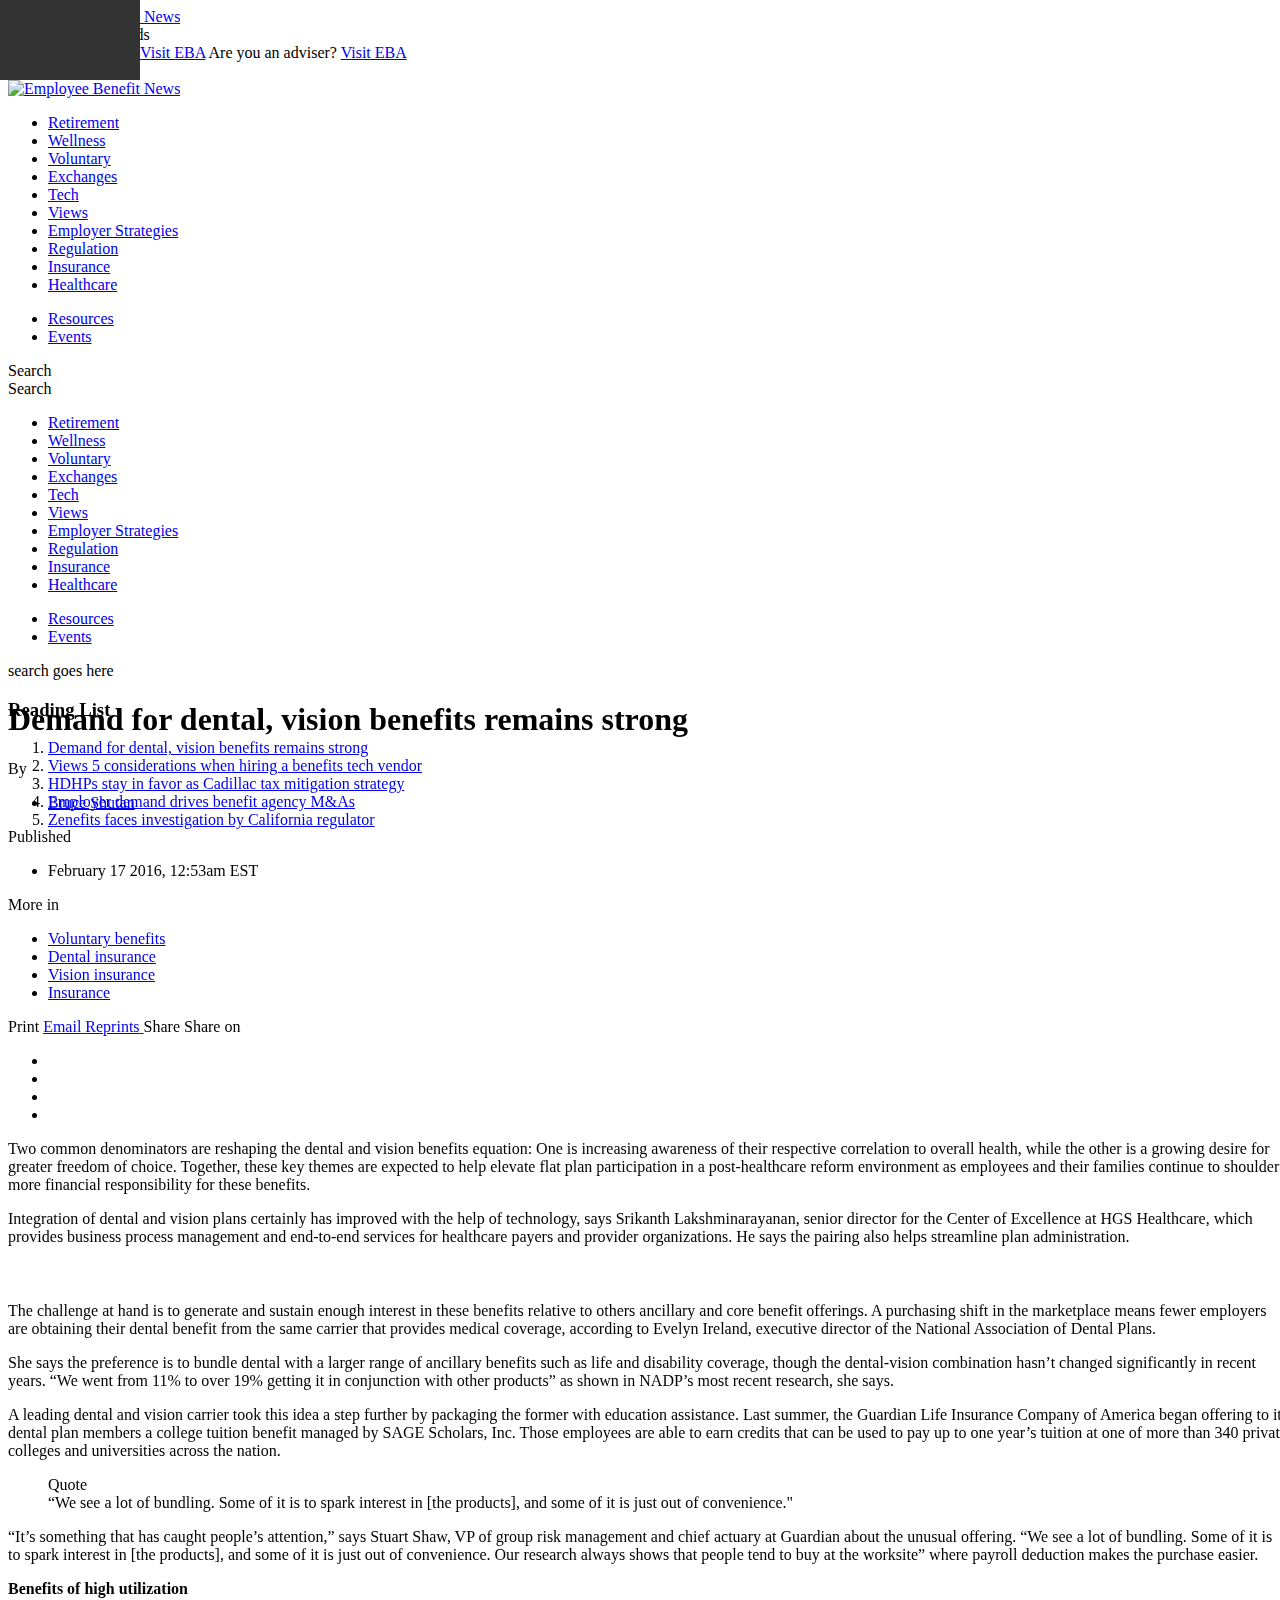
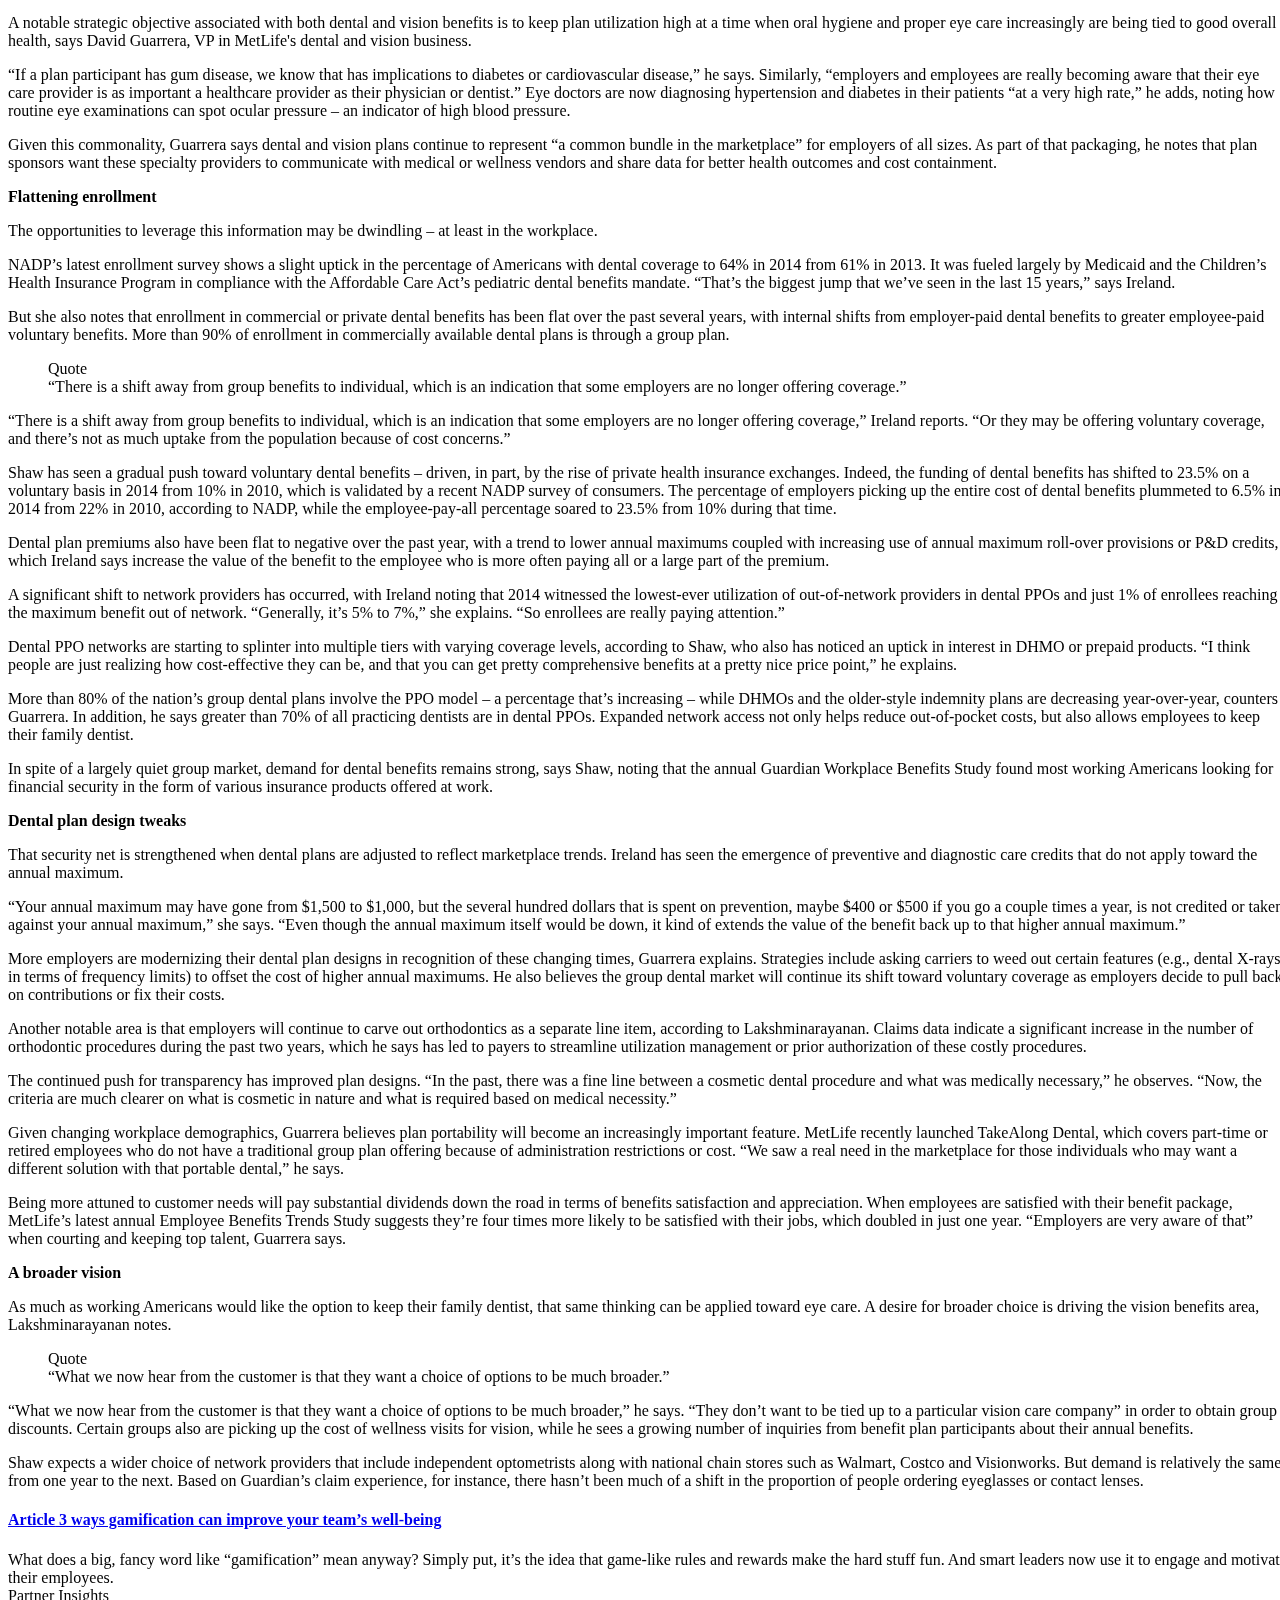
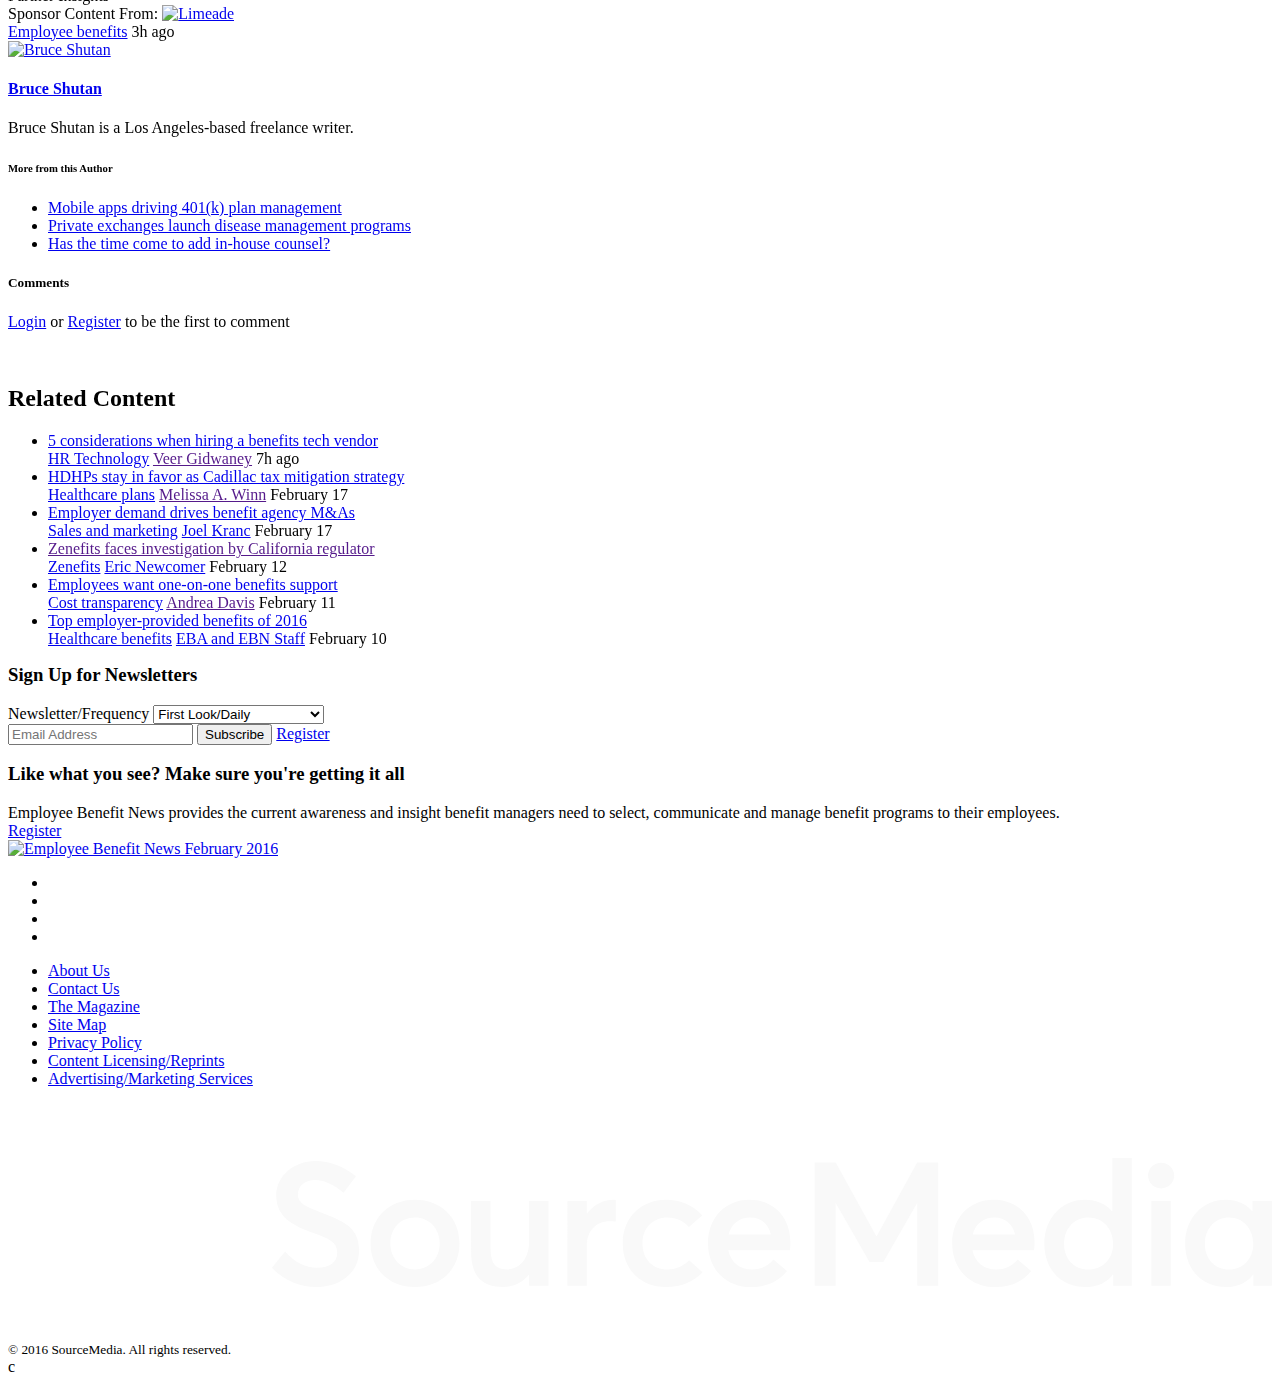
==== commit 895d7893: "Massive overhaul + updates" ====
--- a/main.html
+++ b/main.html
@@ -102,9 +102,9 @@
 
 
 
-
-
-    <script  type="text/javascript" src="https://assets.sourcemedia.com/resource/assets/scripts/main.min.81ff3a2bd221b03bc8bfc72e9da7dbcb.gz.js"></script>
+<script src="https://ajax.googleapis.com/ajax/libs/jquery/2.2.0/jquery.min.js"></script>
+
+<!--    <script  type="text/javascript" src="https://assets.sourcemedia.com/resource/assets/scripts/main.min.81ff3a2bd221b03bc8bfc72e9da7dbcb.gz.js"></script>
 
 
     <script  type="text/javascript">
@@ -211,13 +211,15 @@
 	if (GetIEVersion() < 11 && GetIEVersion() !== 0) {
 	   	$('<div style="width:80%;text-align:center;font-weight:bold;font-size:1.4em;margin: 20px auto;padding:">Employee Benefit News now only supports Internet Explorer 11 and above. <br/>Please upgrade your browser.<br/> Learn more: <a style="white-space:nowrap;" href="https://www.microsoft.com/en-us/WindowsForBusiness/End-of-IE-support">https://www.microsoft.com/en-us/WindowsForBusiness/End-of-IE-support</a></div>').insertBefore('.site-header-wrapper');
 	}
-});</script>
+});</script>-->
 
 
 
     </head>
     <body class="ebn">
-
+    <div class="scroll-numbers">
+    
+    </div>
         
             <div class="floating-sheet  sm-welcome-ad"
     data-sm-floating-sheet
@@ -267,16 +269,16 @@
 <div class="site-header-wrapper-spacer">
 <div class="site-header-wrapper"
 	data-sm-site-header
-	data-sm-site-header-options='{"dropdownLabel":"All Sections"}'
+data-sm-site-header-options='{"dropdownLabel":"All Sections"}'
 	>
 
     <div class="site-header-ad-wrapper">
         <div class="ad"><div id="gpt-ad-collapsed_header1">
-    <script type="text/javascript">
+  <!--  <script type="text/javascript">
         googletag.cmd.push(function() {
             googletag.display('gpt-ad-collapsed_header1');
         });
-    </script>
+    </script>-->
 </div>
 </div>
     </div>
@@ -445,12 +447,76 @@
 </div>
 </div>
 
-
-
-
-    <div  class="article-page">
-	
-        
+<!-- Sticky framework for side menu --> 
+<div class="sticky-framework">
+    <div class="bsp-container">
+        <div class="bsp-row sm-flexbox">
+                <div class="bsp-column-flex sm-column-flex">
+                <!-- Spacer div-->
+                </div>
+                <div class="bsp-column-fixed-width sm-right-rail">
+                
+                    <div id="gpt-ad-bigbox1">
+                        <!--<script type="text/javascript">
+                            googletag.cmd.push(function() {
+                                googletag.display('gpt-ad-bigbox1');
+                            });
+                        </script>-->
+                    </div>
+
+                
+            <div class="module mod-reading-list" data-sm-reading-list>
+                <h3 class="module-heading">Reading List</h3>
+                
+                    <ol class="list">
+                        
+                            <li class="current"><a class="reading-list-link" href="//www.benefitnews.com/news/demand-for-dental-vision-benefits-remains-strong" data-sm-reading-list-item-url="article1.txt" data-cms-ai="0">    
+                        Demand for dental, vision benefits remains strong
+                    </a></li>
+                        
+                            <li><a class="reading-list-link" href="//www.benefitnews.com/opinion/5-considerations-when-hiring-a-benefits-tech-vendor" data-sm-reading-list-item-url="article2.txt" data-cms-ai="0">    
+                            <span>Views</span>
+                        
+                        5 considerations when hiring a benefits tech vendor
+                    </a></li>
+                        
+                            <li><a class="reading-list-link" href="//www.benefitnews.com/HDHPs-stay-in-favor-as-Cadillac-tax-mitigation-strategy -EBN" data-sm-reading-list-item-url="article3.txt" data-cms-ai="0">  
+                        HDHPs stay in favor as Cadillac tax mitigation strategy 
+                    </a></li>
+                        
+                            <li><a class="reading-list-link" href="//www.benefitnews.com/Employer-demand-drives-benefit-agency-M&amp;As-EBN" data-sm-reading-list-item-url="article4.txt" data-cms-ai="0">  
+                        Employer demand drives benefit agency M&amp;As
+                    </a></li>
+                        
+                            <li><a class="reading-list-link" href="null" data-sm-reading-list-item-url="article5.txt" data-cms-ai="0">  
+                        Zenefits faces investigation by California regulator
+
+                    </a></li>
+                        
+                    </ol>
+                </div>
+
+                
+                <div id="gpt-ad-bigbox2" class="sticky">
+                   <!-- <script type="text/javascript">
+                        googletag.cmd.push(function() {
+                            googletag.display('gpt-ad-bigbox2');
+                        });
+                    </script>-->
+                </div>
+
+                
+            </div>
+
+        </div>
+        
+    </div>
+</div>
+
+
+<div class="article-page">
+	
+ <div class="js-articles">       
 <div class="wrapper skin-light-background"  data-content-type="article">
 	<div class="bsp-container">
 
@@ -492,29 +558,29 @@
 
 	
 		<div class="bsp-tags">
-    <div class="bsp-tag-list-title">Published</div>
-    <ul class="bsp-tag-list">
-        
-            <li>February 17 2016, 12:53am EST</li>
-        
-    </ul>
-</div>
-
-	
-		<div class="bsp-tags">
-    <div class="bsp-tag-list-title">More in</div>
-    <ul class="bsp-tag-list">
-        
-            <li><a class="bsp-tag" href="/tag/voluntary-benefits" data-cms-ai="0">Voluntary benefits</a></li>
-        
-            <li><a class="bsp-tag" href="/tag/dental-insurance" data-cms-ai="0">Dental insurance</a></li>
-        
-            <li><a class="bsp-tag" href="/tag/vision-insurance" data-cms-ai="0">Vision insurance</a></li>
-        
-            <li><a class="bsp-tag" href="/tag/insurance" data-cms-ai="0">Insurance</a></li>
-        
-    </ul>
-</div>
+            <div class="bsp-tag-list-title">Published</div>
+            <ul class="bsp-tag-list">
+                
+                    <li>February 17 2016, 12:53am EST</li>
+                
+            </ul>
+        </div>
+
+	
+	<div class="bsp-tags">
+        <div class="bsp-tag-list-title">More in</div>
+        <ul class="bsp-tag-list">
+            
+                <li><a class="bsp-tag" href="/tag/voluntary-benefits" data-cms-ai="0">Voluntary benefits</a></li>
+            
+                <li><a class="bsp-tag" href="/tag/dental-insurance" data-cms-ai="0">Dental insurance</a></li>
+            
+                <li><a class="bsp-tag" href="/tag/vision-insurance" data-cms-ai="0">Vision insurance</a></li>
+            
+                <li><a class="bsp-tag" href="/tag/insurance" data-cms-ai="0">Insurance</a></li>
+            
+        </ul>
+    </div>
 
 	
 
@@ -525,10 +591,7 @@
 			
 				<div class="action-bar action-bar-size--large">
     
-        <a
-    
-     
-    class="action action-size--large"
+        <a class="action action-size--large"
     data-sm-action-print data-cms-ai="0">
     <i class="icon icon-print"></i>
     <span class="label">Print</span>
@@ -665,16 +728,8 @@
 				
 <div class="mod-enhancement e-full-width">
 	<figure class="image">
-	
-
-	 
-<img  src="https://assets.sourcemedia.com/dims4/default/59a8424/2147483647/resize/680x%3E/quality/90/?url=https%3A%2F%2Fassets.sourcemedia.com%2F4b%2Fda%2F1d627c4e414a996934ebe838579e%2Febn-dental-2-17-19.png" alt />
-
-    
-
- 
-
-	
+    <img  src="https://assets.sourcemedia.com/dims4/default/59a8424/2147483647/resize/680x%3E/quality/90/?url=https%3A%2F%2Fassets.sourcemedia.com%2F4b%2Fda%2F1d627c4e414a996934ebe838579e%2Febn-dental-2-17-19.png" alt />
+
 	<figcaption>
 		<h5>
 </h5>
@@ -910,61 +965,8 @@
 		</div>
 
 		<div class="bsp-column-fixed-width sm-right-rail">
-			
-				<div id="gpt-ad-bigbox1">
-    <script type="text/javascript">
-        googletag.cmd.push(function() {
-            googletag.display('gpt-ad-bigbox1');
-        });
-    </script>
-</div>
-
-			
-				<div class="module mod-reading-list sticky" data-sm-reading-list>
-	<h3 class="module-heading">Reading List</h3>
-	
-<ol class="list">
-	
-		<li class="current"><a class="reading-list-link" href="//www.benefitnews.com/news/demand-for-dental-vision-benefits-remains-strong" data-sm-reading-list-item-url="//www.benefitnews.com/news/demand-for-dental-vision-benefits-remains-strong?_viewType=ajax&amp;_adIdx=1" data-cms-ai="0">	
-	Demand for dental, vision benefits remains strong
-</a></li>
-	
-		<li><a class="reading-list-link" href="//www.benefitnews.com/opinion/5-considerations-when-hiring-a-benefits-tech-vendor" data-sm-reading-list-item-url="//www.benefitnews.com/opinion/5-considerations-when-hiring-a-benefits-tech-vendor?_viewType=ajax&amp;_adIdx=2" data-cms-ai="0">	
-		<span>Views</span>
-	
-	5 considerations when hiring a benefits tech vendor
-</a></li>
-	
-		<li><a class="reading-list-link" href="//www.benefitnews.com/HDHPs-stay-in-favor-as-Cadillac-tax-mitigation-strategy -EBN" data-sm-reading-list-item-url="//www.benefitnews.com/HDHPs-stay-in-favor-as-Cadillac-tax-mitigation-strategy -EBN?_viewType=ajax&amp;_adIdx=3" data-cms-ai="0">	
-	HDHPs stay in favor as Cadillac tax mitigation strategy 
-</a></li>
-	
-		<li><a class="reading-list-link" href="//www.benefitnews.com/Employer-demand-drives-benefit-agency-M&amp;As-EBN" data-sm-reading-list-item-url="//www.benefitnews.com/Employer-demand-drives-benefit-agency-M&amp;As-EBN?_viewType=ajax&amp;_adIdx=4" data-cms-ai="0">	
-	Employer demand drives benefit agency M&As
-</a></li>
-	
-		<li><a class="reading-list-link" href="null" data-sm-reading-list-item-url="null?_viewType=ajax&amp;_adIdx=5" data-cms-ai="0">	
-	Zenefits faces investigation by California regulator
-
-</a></li>
-	
-</ol>
-
-
-	
-</div>
-
-			
-				<div id="gpt-ad-bigbox2" class="sticky">
-    <script type="text/javascript">
-        googletag.cmd.push(function() {
-            googletag.display('gpt-ad-bigbox2');
-        });
-    </script>
-</div>
-
-			
-		</div>
+            &nbsp;
+        </div>
 
 	</div>
 </div>
@@ -1123,10 +1125,8 @@
 </div>
 
 </div>
-	
-</div>
-
-
+</div><!-- End .js-articles -->	
+</div>
 
 <div>
 	
@@ -1402,5 +1402,6 @@
 </div>
     <script type="text/javascript" src="js/addendum.js"></script>
         
-    <script type="text/javascript" src="//www.benefitnews.com/_resource/analytics.js" data-cms-main-id="0000014e-bcaa-dd85-abef-bdbf61c60000,00000152-edc4-d833-a5d7-ede5f7530000" data-cms-ids="[&quot;0000014e-bcaa-dd85-abef-bdbf61c60000,00000152-edc4-d833-a5d7-ede5f7530000&quot;]"></script></body>
+    <!--<script type="text/javascript" src="//www.benefitnews.com/_resource/analytics.js" data-cms-main-id="0000014e-bcaa-dd85-abef-bdbf61c60000,00000152-edc4-d833-a5d7-ede5f7530000" data-cms-ids="[&quot;0000014e-bcaa-dd85-abef-bdbf61c60000,00000152-edc4-d833-a5d7-ede5f7530000&quot;]"></script>-->c
+    </body>
 </html>
--- a/css/addendum.css
+++ b/css/addendum.css
@@ -1,45 +1,46 @@
-.js-article-blur{
-	-webkit-filter:blur(5px);
-	filter:blur(5px);
-	transtion:.3s filter ease-in;
+.scroll-numbers{
+	z-index:9999999;
+	background:#333;
+	color:#fff;
+	font-size:10px;
+	position: fixed;
+	top:0;
+	left:0;
+	padding:10px;
+	width:120px;
+	height:60px;
 }
 
-.js-article-on-deck{
+.sticky-framework{
+	position:fixed;
 	width:100%;
-	height:200px;
-	box-shadow: 0 -10px 10px rgba(9,0,0,.3);
+	height:100vh;
+	z-index: 9999;
+}
+
+.js-articles{
+	position: fixed;
+	width:100%;
+	z-index: 401;
+}
+
+.js-article-blur{
+	-webkit-filter:blur(2px);
+	filter:blur(2px);
+	transition:.8s filter ease-in;
+	-webkit-transition:.3s -webkit-filter ease-in;
+}
+
+.js-article-blur::after{
+	position: fixed;
+	display:block;
+	content: "";
 	bottom:0;
 	left:0;
-	position: fixed;
-	padding:20px;
-	background-color: #f9f9f9;
-	z-index:99999; /*This should be using some sort of .less top index*/
-	-webkit-animation: pop-in .5s ease-in 1;
-	animation: pop-in .5s ease-in 1;
-
+	width:100%;
+	height:100%;
+	background-color:rgba(0,0,0,.1);
+	transition:.3s background ease-in;
+	-webkit-transition:.3s background ease-in;
 }
 
-
-.js-integrate-article{
-	/*-webkit-animation:lose-background .5s 1;
-	animation:lose-background .5s 1;*/
-	position:relative;
-
-}
-
-@keyframes pop-in{
-	0%{height:0px;}
-	100%{height:200px;
-	}
-}
-
-/*@keyframes lose-background{
-	from{	background-color:rgba(249,249,249,1);
-			box-shadow: 0 -10px 10px rgba(9,0,0,.3);
-			position: fixed;
-		}
-	to:{	background-color:rgba(249,249,249,0);
-			box-shadow: 0 -10px 10px rgba(9,0,0,.0);
-			position: relative;
-		}
-}*/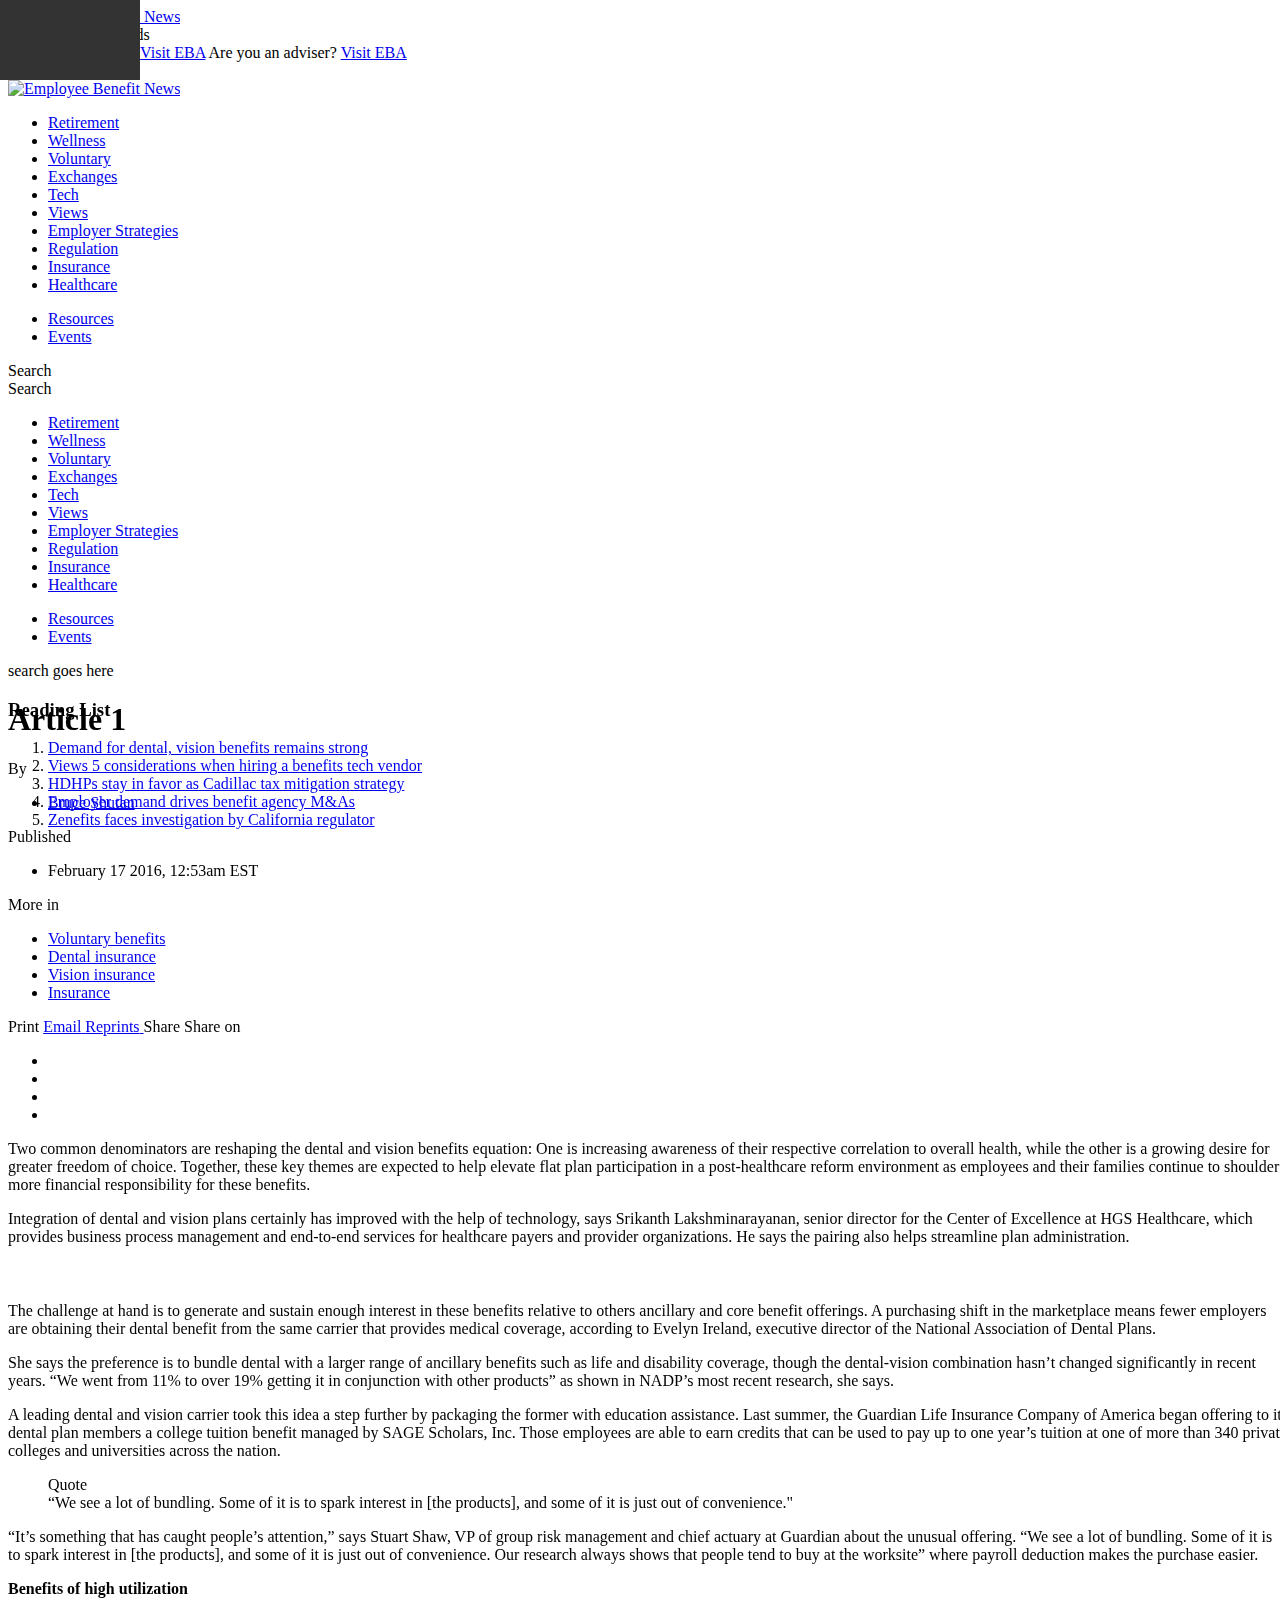
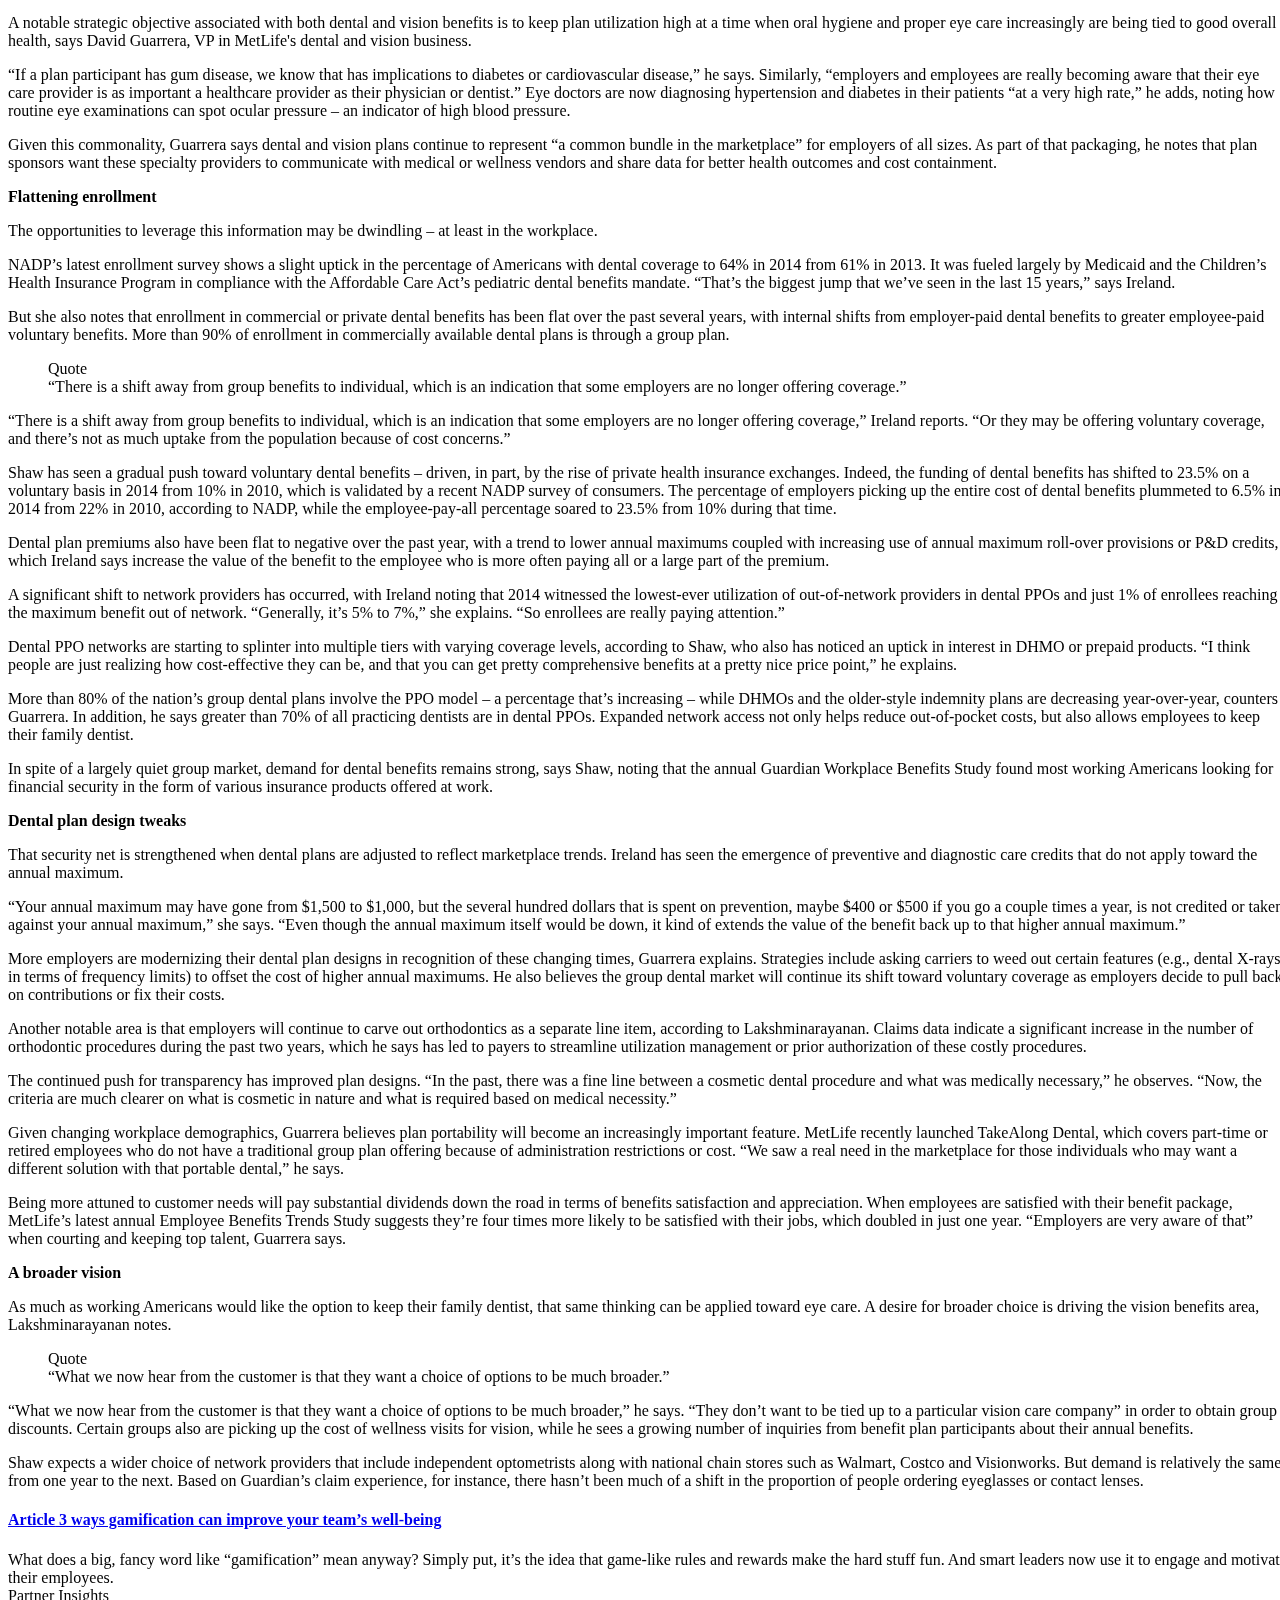
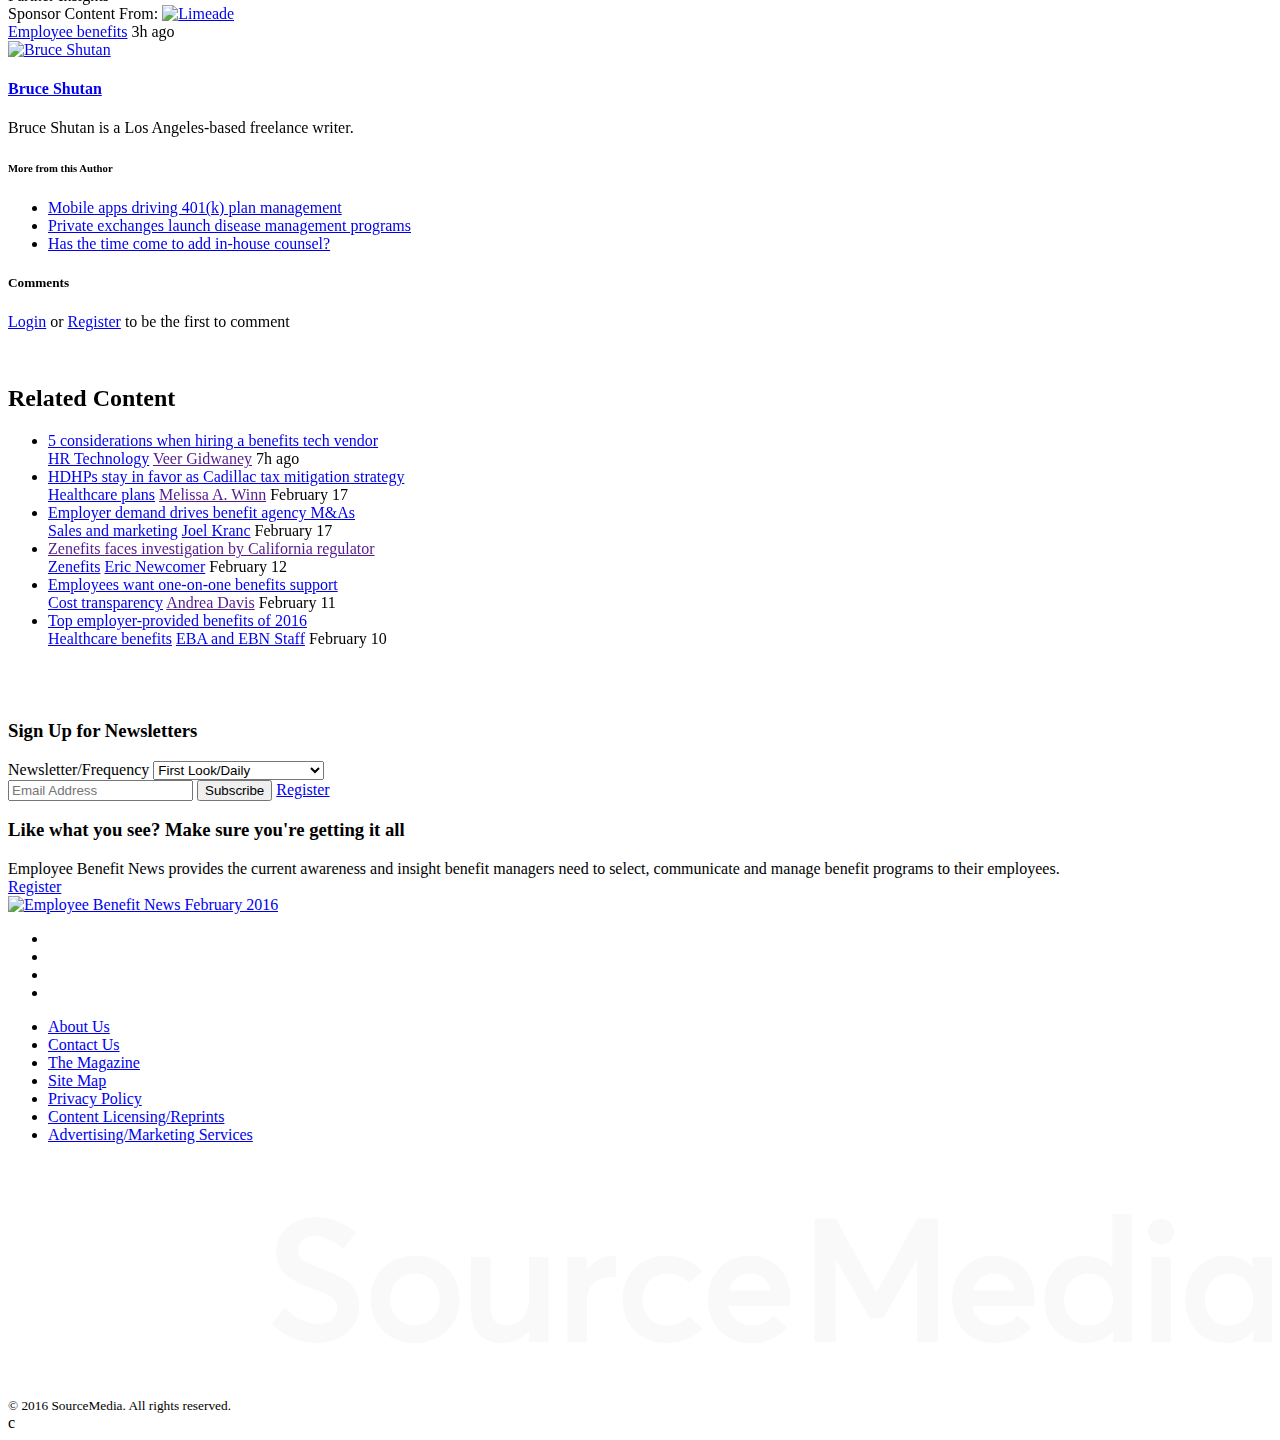
==== commit e8dca635: "Various Article/JS updates" ====
--- a/main.html
+++ b/main.html
@@ -470,25 +470,25 @@
                 
                     <ol class="list">
                         
-                            <li class="current"><a class="reading-list-link" href="//www.benefitnews.com/news/demand-for-dental-vision-benefits-remains-strong" data-sm-reading-list-item-url="article1.txt" data-cms-ai="0">    
+                            <li class="current"><a class="reading-list-link" href="//www.benefitnews.com/news/demand-for-dental-vision-benefits-remains-strong" data-sm-reading-list-item-url="article1.txt" data-cms-ai="0" data-loaded="true">    
                         Demand for dental, vision benefits remains strong
                     </a></li>
                         
-                            <li><a class="reading-list-link" href="//www.benefitnews.com/opinion/5-considerations-when-hiring-a-benefits-tech-vendor" data-sm-reading-list-item-url="article2.txt" data-cms-ai="0">    
+                            <li><a class="reading-list-link" href="//www.benefitnews.com/opinion/5-considerations-when-hiring-a-benefits-tech-vendor" data-sm-reading-list-item-url="article2.txt" data-cms-ai="0" data-loaded="false">    
                             <span>Views</span>
                         
                         5 considerations when hiring a benefits tech vendor
                     </a></li>
                         
-                            <li><a class="reading-list-link" href="//www.benefitnews.com/HDHPs-stay-in-favor-as-Cadillac-tax-mitigation-strategy -EBN" data-sm-reading-list-item-url="article3.txt" data-cms-ai="0">  
+                            <li><a class="reading-list-link" href="//www.benefitnews.com/HDHPs-stay-in-favor-as-Cadillac-tax-mitigation-strategy -EBN" data-sm-reading-list-item-url="article3.txt" data-cms-ai="0" data-loaded="false">  
                         HDHPs stay in favor as Cadillac tax mitigation strategy 
                     </a></li>
                         
-                            <li><a class="reading-list-link" href="//www.benefitnews.com/Employer-demand-drives-benefit-agency-M&amp;As-EBN" data-sm-reading-list-item-url="article4.txt" data-cms-ai="0">  
+                            <li><a class="reading-list-link" href="//www.benefitnews.com/Employer-demand-drives-benefit-agency-M&amp;As-EBN" data-sm-reading-list-item-url="article4.txt" data-cms-ai="0" data-loaded="false">  
                         Employer demand drives benefit agency M&amp;As
                     </a></li>
                         
-                            <li><a class="reading-list-link" href="null" data-sm-reading-list-item-url="article5.txt" data-cms-ai="0">  
+                            <li><a class="reading-list-link" href="null" data-sm-reading-list-item-url="article5.txt" data-cms-ai="0" data-loaded="false">  
                         Zenefits faces investigation by California regulator
 
                     </a></li>
@@ -533,8 +533,7 @@
 	
 		<div class="bsp-page-title-wrapper">
 	<h1 class="bsp-page-title title-small">
-		
-		Demand for dental, vision benefits remains strong
+        Article 1		
 	</h1>
 </div>
 	
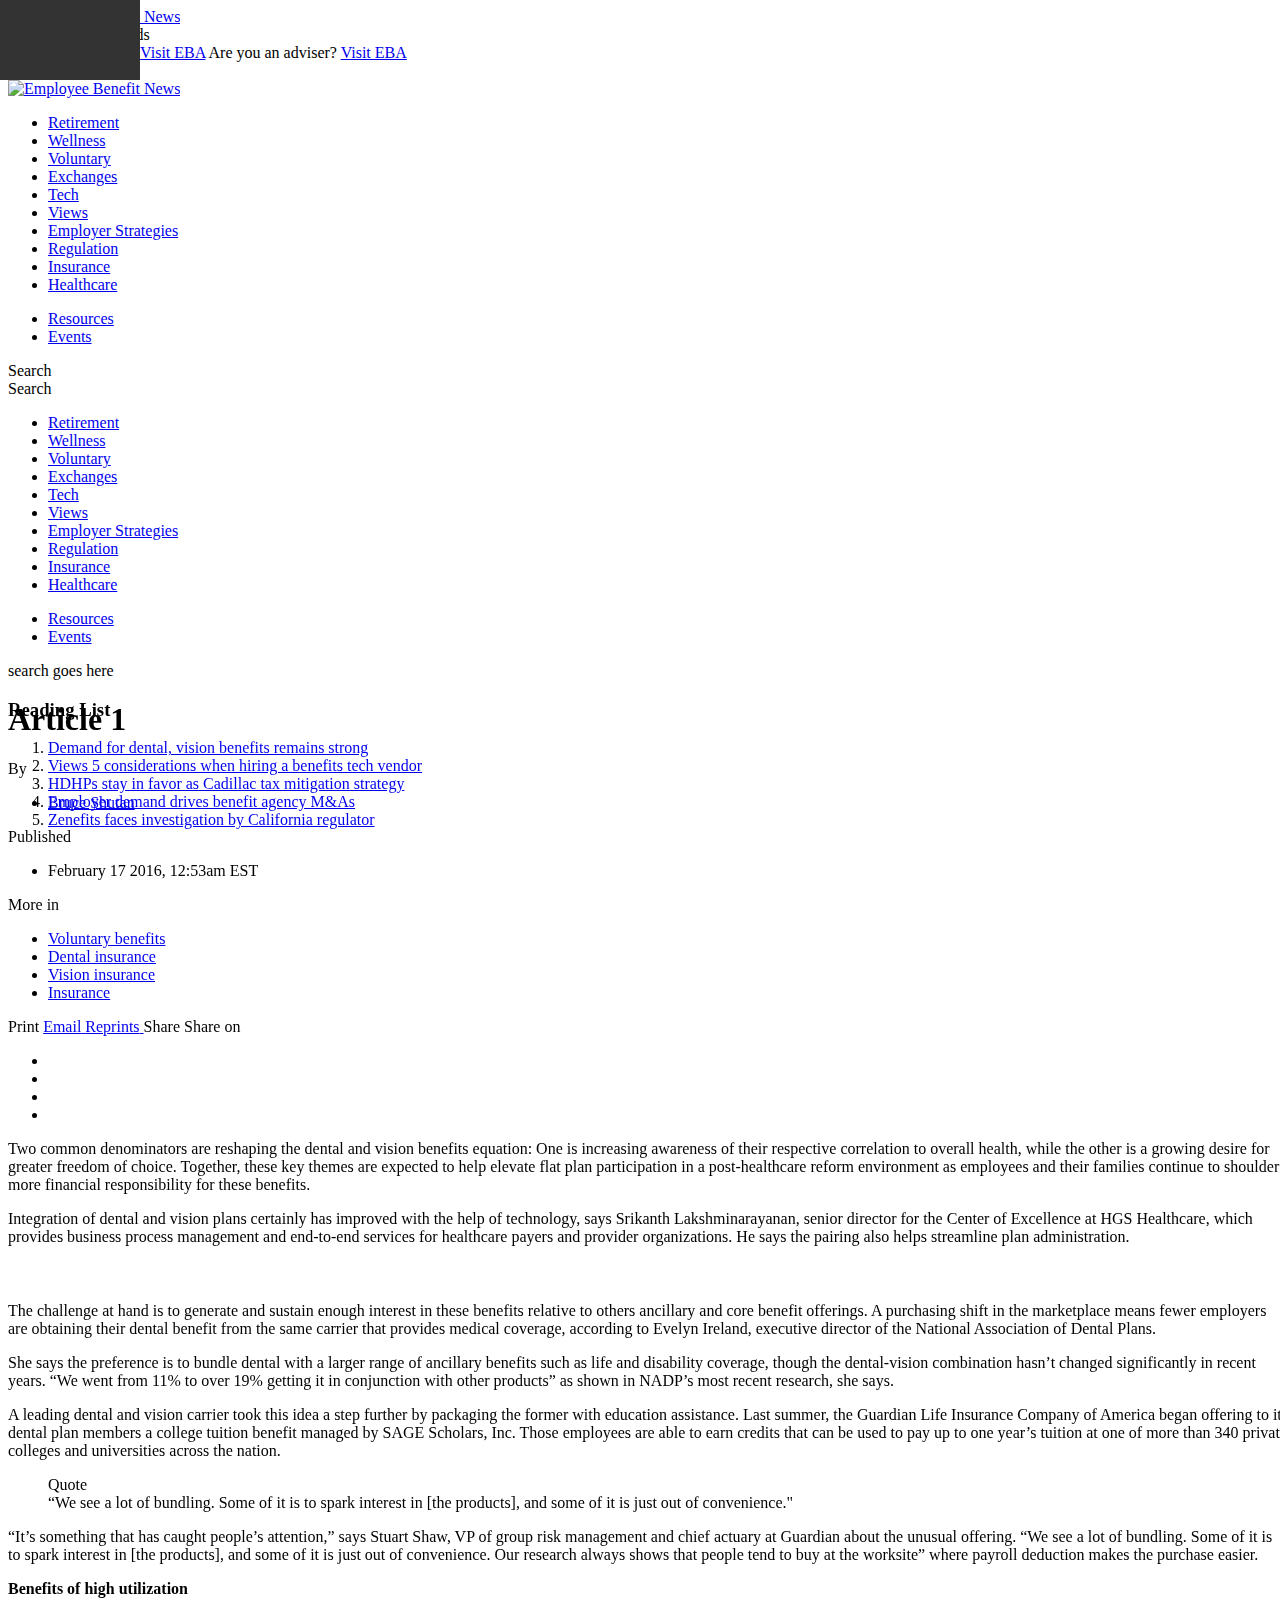
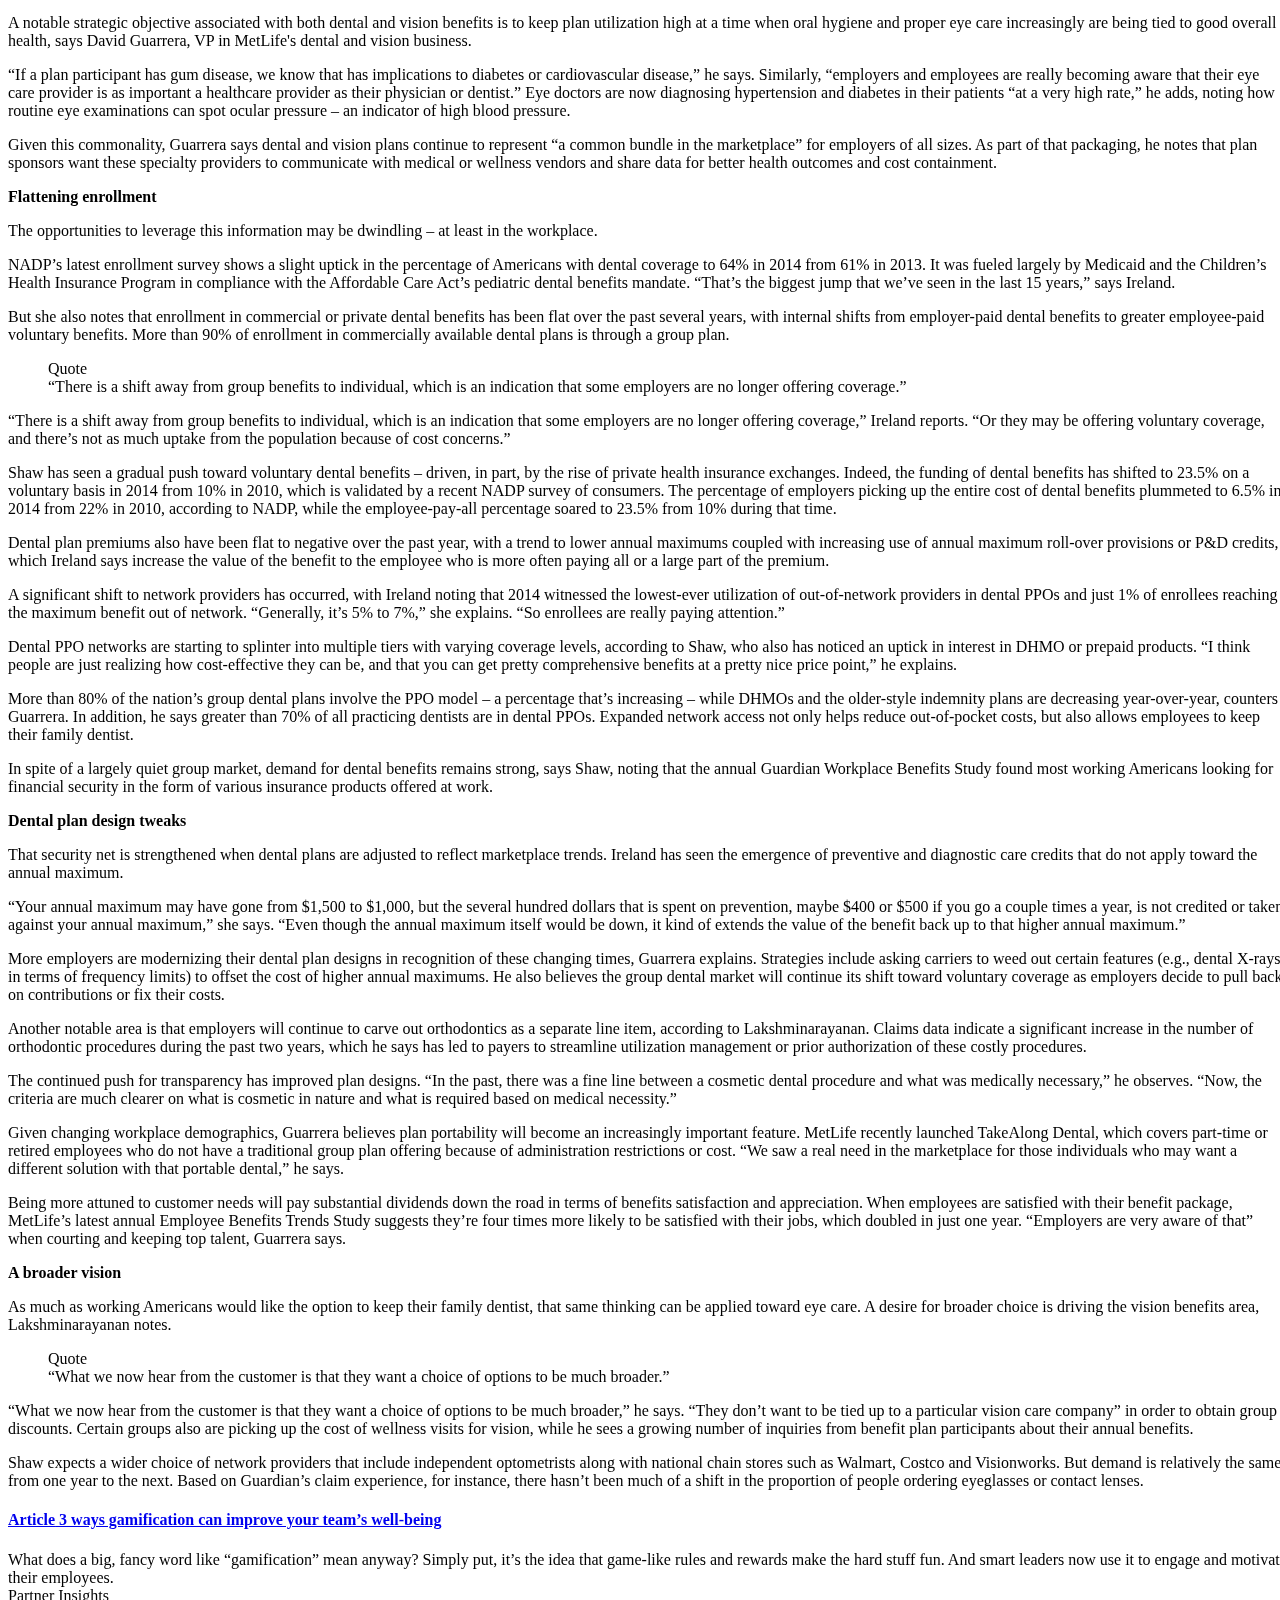
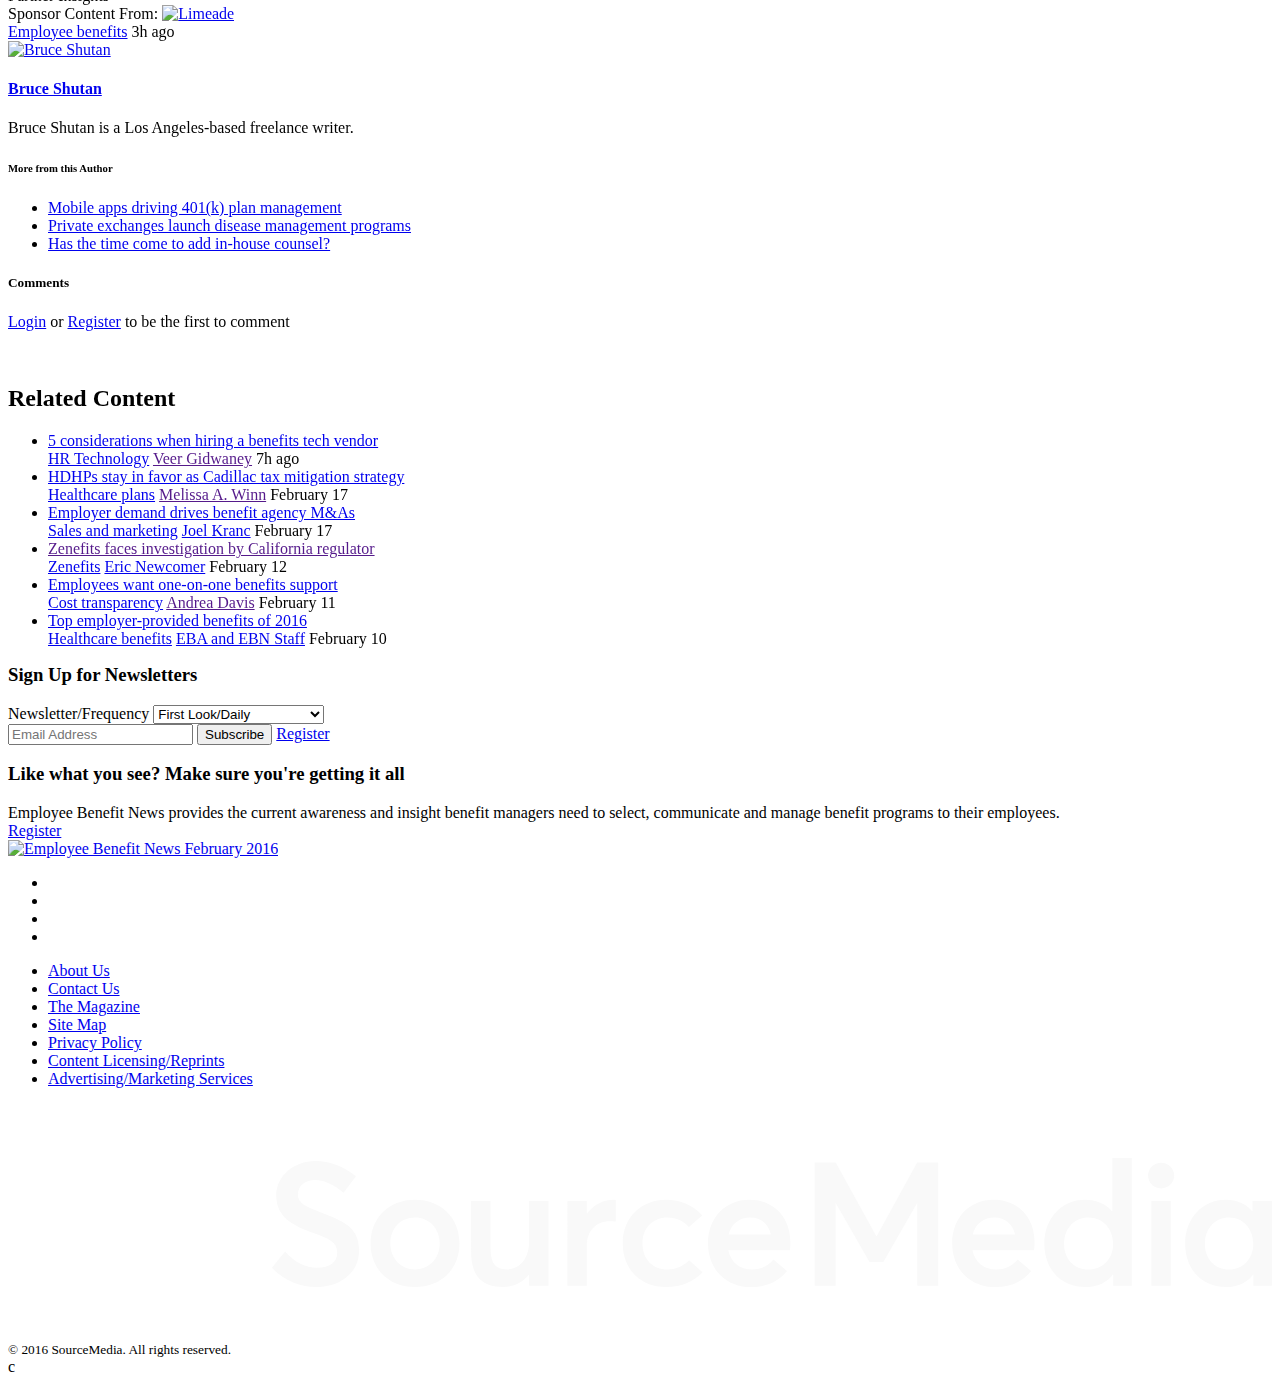
==== commit ebb58baa: "Added Tweening on click functions" ====
--- a/main.html
+++ b/main.html
@@ -516,7 +516,7 @@
 
 <div class="article-page">
 	
- <div class="js-articles">       
+ <div class="js-articles" data-article="0">       
 <div class="wrapper skin-light-background"  data-content-type="article">
 	<div class="bsp-container">
 
@@ -1399,6 +1399,7 @@
         
     </div>
 </div>
+    <script src="https://cdn.rawgit.com/jeremyckahn/shifty/master/dist/shifty.min.js"></script>
     <script type="text/javascript" src="js/addendum.js"></script>
         
     <!--<script type="text/javascript" src="//www.benefitnews.com/_resource/analytics.js" data-cms-main-id="0000014e-bcaa-dd85-abef-bdbf61c60000,00000152-edc4-d833-a5d7-ede5f7530000" data-cms-ids="[&quot;0000014e-bcaa-dd85-abef-bdbf61c60000,00000152-edc4-d833-a5d7-ede5f7530000&quot;]"></script>-->c
--- a/css/addendum.css
+++ b/css/addendum.css
@@ -29,6 +29,7 @@
 	filter:blur(2px);
 	transition:.8s filter ease-in;
 	-webkit-transition:.3s -webkit-filter ease-in;
+	z-index: 400;
 }
 
 .js-article-blur::after{
